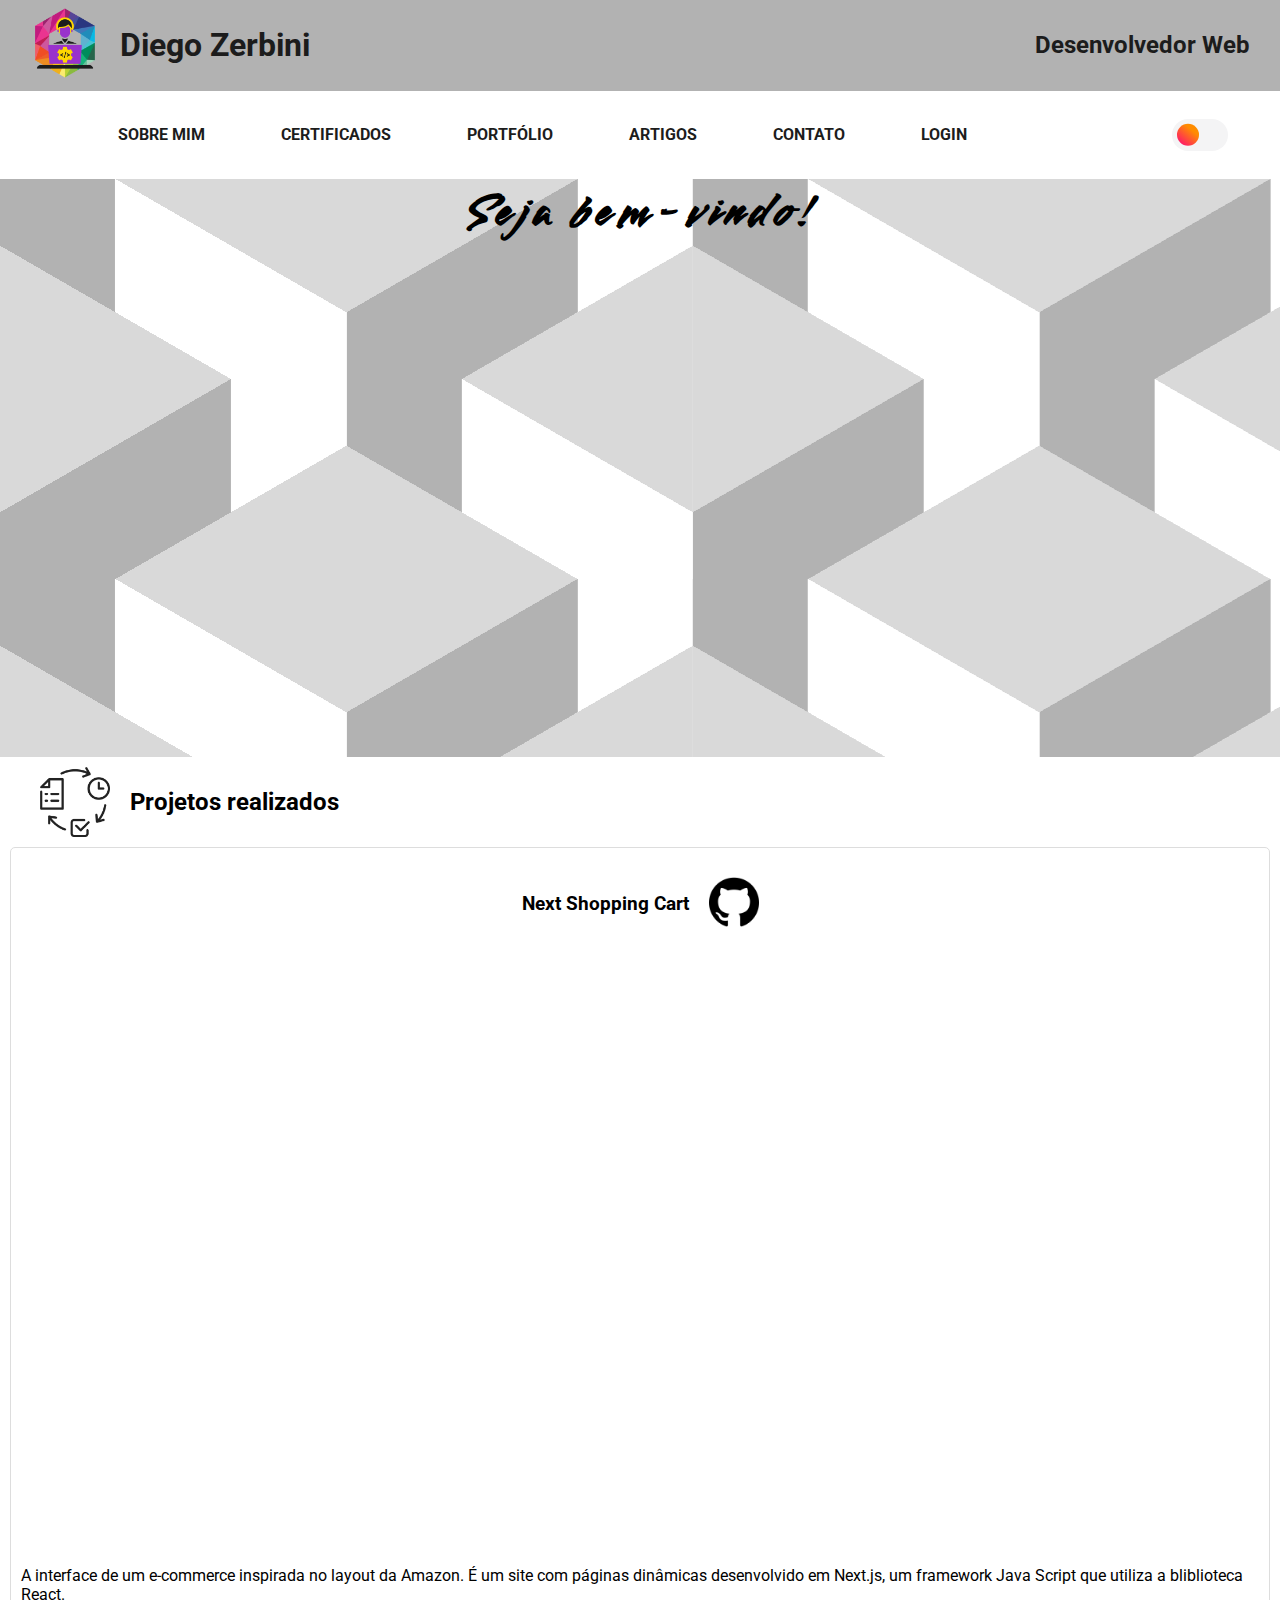
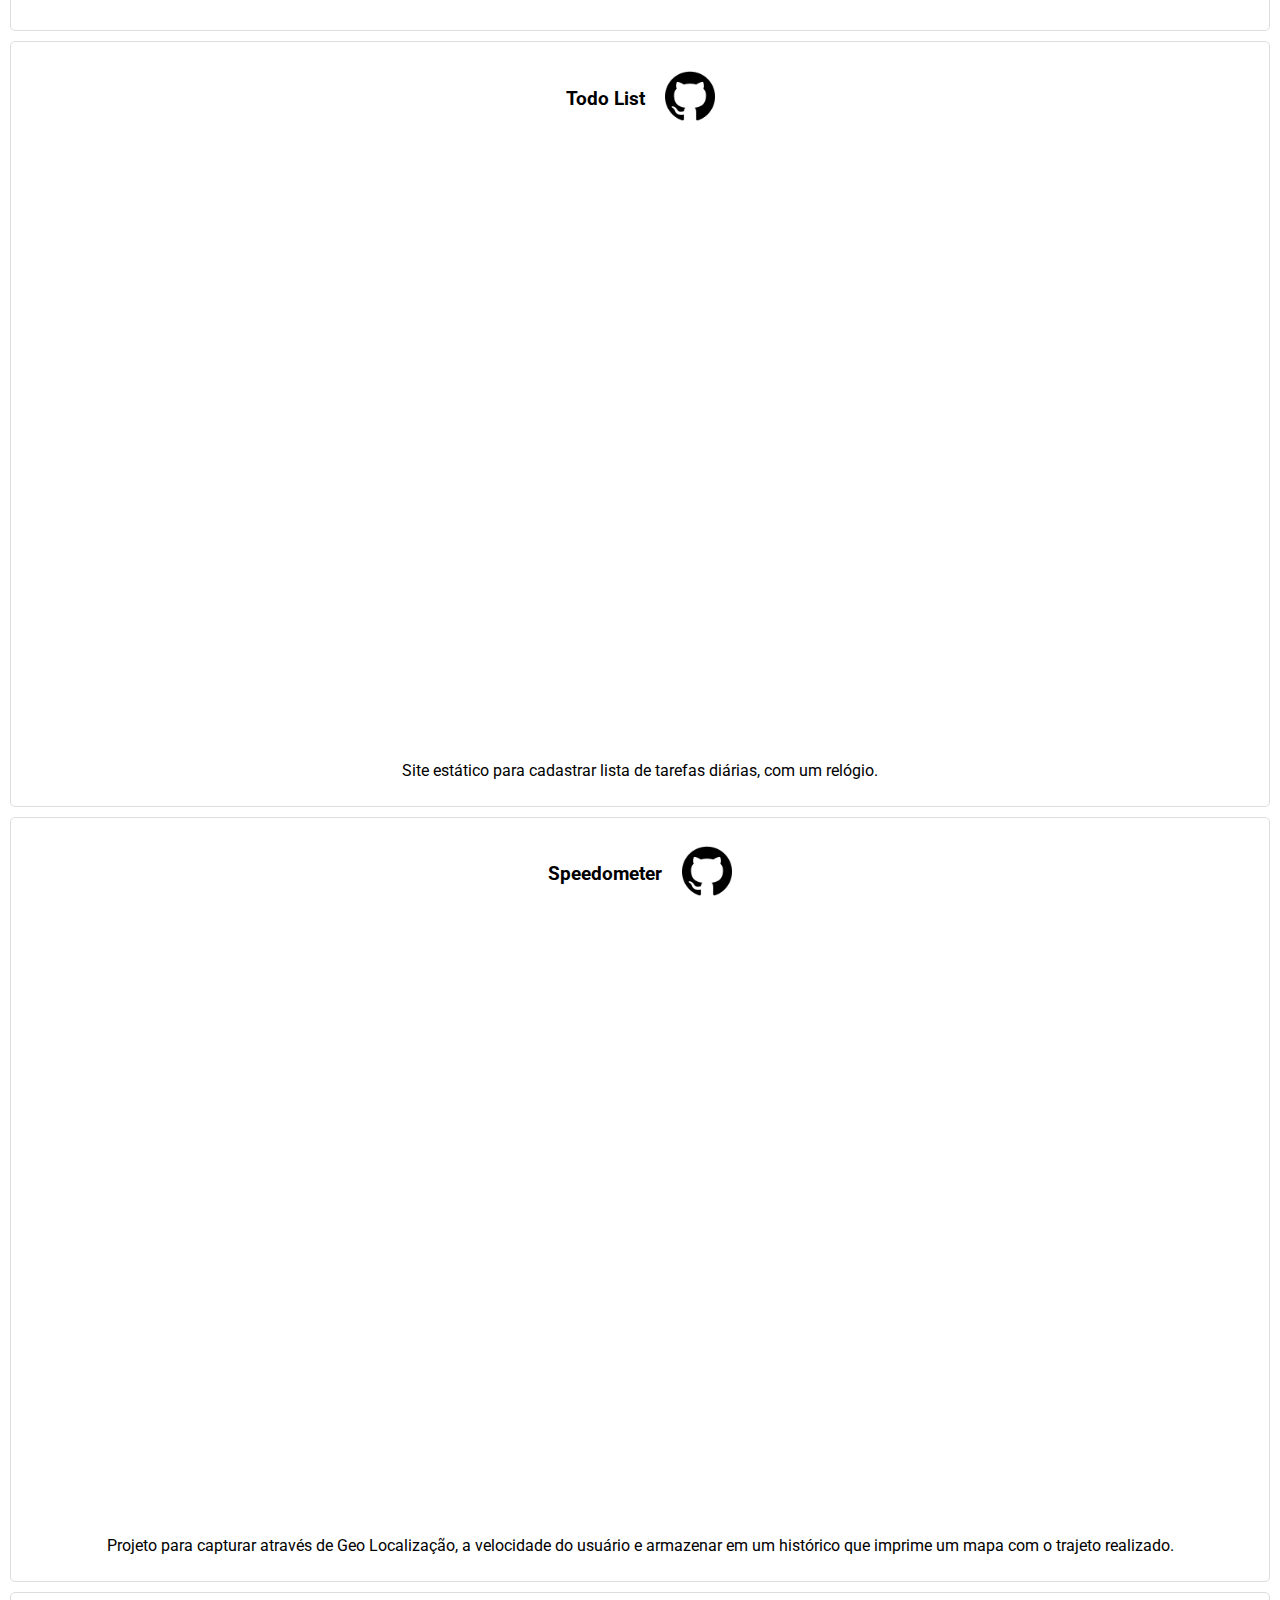
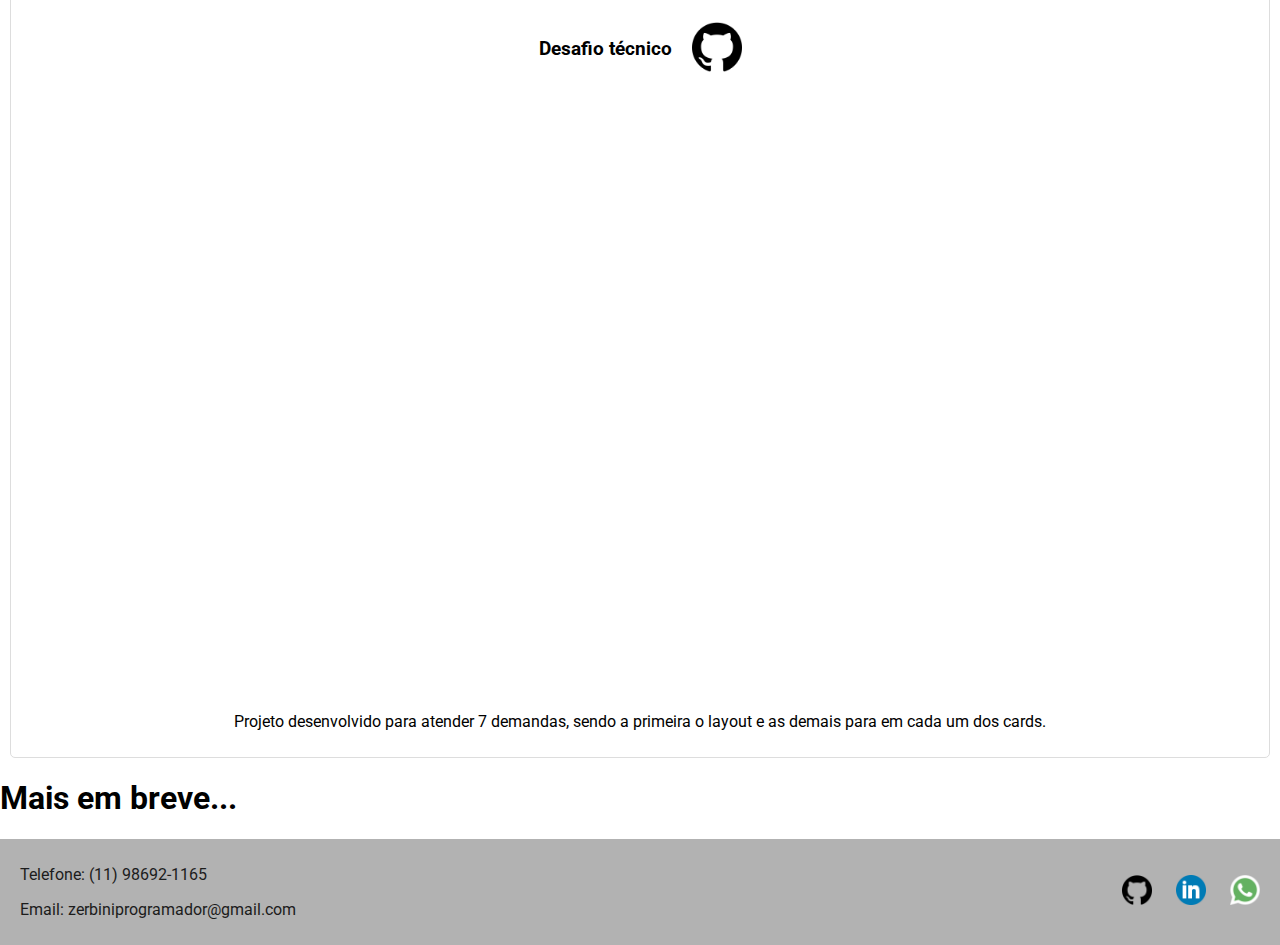
==== index.html @ 76b56f49 "Change CSS patch" ====
<!DOCTYPE html>
<html lang="pt-br">
  <head>
    <meta charset="UTF-8" />
    <meta name="viewport" content="width=device-width, initial-scale=1.0" />
    <link rel="stylesheet" href="./static/template.css" />
    
<link rel="stylesheet" href="./static/index.css" />
 
<title>Página Inicial</title>

  </head>
  <body>
    <div class="user-auth active"></div>
    <header id="header" class="header">
      <div class="logo-header">
        <a href="/"
          ><img
            src="../static/assets/logo_dizer_dev.png"
            alt="logo_diego_zerbini_dev"
            height="70px"
        /></a>
        <h1>Diego Zerbini</h1>
      </div>
      <div class="title-header">
        <h2>Desenvolvedor Web</h2>
      </div>
    </header>
    <nav id="navbar" class="navbar">
      <ul class="links">
        <li class="button-header"><a href="./about.html">Sobre mim</a></li>
        <li class="button-header"><a href="./certificates.html">Certificados</a></li>
        <li class="button-header"><a href="./portfolio.html">Portfólio</a></li>
        <li class="button-header"><a href="./articles.html">Artigos</a></li>
        <li class="button-header"><a href="./contact.html">Contato</a></li>
        <li class="button-header"><a href="./login.html">Login</a></li>
      </ul>
      <label class="switch-theme">
        <input type="checkbox" id="switch" />
        <span class="slider-theme"></span>
      </label>
    </nav>
    <main>


<section class="home-container">
  <h1 class="title-home">Seja bem-vindo!</h1>
  <div class="logo-home">
    <div class="main-img">
      <span class="circle"></span>
      <span class="circle"></span>
      <span class="circle"></span>
      <span class="circle"></span>
      <span class="circle"></span>
      <span class="circle"></span>
      <span class="circle"></span>
      <span class="circle"></span>
    </div>
    <img src="../static/assets/logo_dizer_dev.png" alt="dizerdev"></img>
  </div>
</section>

<section>
  <h2 class="h2-card-home"><img src="../static/assets/project-icon.png" alt="logo-github">Projetos realizados</h2>
  <div class="product-card">
    <h3 class="h3-card-home">Next Shopping Cart<a href="https://github.com/dizerdev/next-shopping-cart" target="_blank"
      rel="noreferrer noopener"><img src="../static/assets/github-icon.png" alt="logo-github"></a></h3>
    <iframe
      class="iframe"
      src="https://next-shopping-cart-one.vercel.app/"
      frameborder="0"
    ></iframe>
    <p>
      A interface de um e-commerce inspirada no layout da Amazon. É um site com
      páginas dinâmicas desenvolvido em Next.js, um framework Java Script que
      utiliza a bliblioteca React.
    </p>
  </div>
  <div class="product-card">
    <h3 class="h3-card-home">Todo List<a href="https://github.com/dizerdev/todo-list" target="_blank"
      rel="noreferrer noopener"><img src="../static/assets/github-icon.png" alt="logo-github"></a></h3>
    <iframe
      class="iframe"
      src="https://dizerdev.github.io/todo-list/"
      frameborder="0"
    ></iframe>
    <p>
      Site estático para cadastrar lista de tarefas diárias, com um relógio.
    </p>
  </div>
  <div class="product-card">
    <h3 class="h3-card-home">Speedometer<a href="https://github.com/dizerdev/speedometer" target="_blank"
      rel="noreferrer noopener"><img src="../static/assets/github-icon.png" alt="logo-github"></a></h3>
    <iframe
      class="iframe"
      src="https://dizerdev.github.io/speedometer/"
      frameborder="0"
    ></iframe>
    <p>
      Projeto para capturar através de Geo Localização, a velocidade do usuário
      e armazenar em um histórico que imprime um mapa com o trajeto realizado.
    </p>
  </div>
  <div class="product-card">
    <h3 class="h3-card-home">Desafio técnico<a href="https://github.com/dizerdev/desafio-ig" target="_blank"
      rel="noreferrer noopener"><img src="../static/assets/github-icon.png" alt="logo-github"></a></h3>
    <iframe
      class="iframe"
      src="https://dizerdev.github.io/desafio-ig/"
      frameborder="0"
    ></iframe>
    <p>
      Projeto desenvolvido para atender 7 demandas, sendo a primeira o layout e
      as demais para em cada um dos cards.
    </p>
  </div>
  <h1>Mais em breve...</h1>
</section>

<script>
  const toggle = document.querySelector('.main-img');
  toggle.addEventListener('click', ()=>{
    toggle.classList.toggle('active')
  })
</script>
</main>

    <footer id="footer" class="footer">
      <div class="contact-info">
        <p>Telefone: (11) 98692-1165</p>
        <p>Email: zerbiniprogramador@gmail.com</p>
      </div>
      <div class="social-links">
        <a
          href="https://github.com/dizerdev"
          target="_blank"
          rel="noreferrer noopener"
          ><img src="../static/assets/github-icon.png" alt="Github"
        /></a>
        <a
          href="https://www.linkedin.com/in/dizerdev/"
          target="_blank"
          rel="noreferrer noopener"
          ><img src="../static/assets/linkedin-icon.png" alt="Linkedin"
        /></a>
        <a
          href="https://wa.me/message/MTG3FKJWBA53L1"
          target="_blank"
          rel="noreferrer noopener"
          ><img src="../static/assets/whatsapp-icon.png" alt="Instagram"
        /></a>
        <!-- Adicione mais links para redes sociais conforme necessário -->
      </div>
    </footer>
    <script defer>
      const theme = document.getElementById('switch');
      const header = document.getElementById('header');
      const footer = document.getElementById('footer');
      const navbar = document.getElementById('navbar');

      theme.addEventListener('click', () => {
        header.classList.toggle('dark');
        footer.classList.toggle('dark');
        navbar.classList.toggle('dark');
      });
    </script>
  </body>
</html>
---- static/template.css ----
@import url('https://fonts.googleapis.com/css2?family=Roboto:ital,wght@0,300;0,700;1,300;1,700&display=swap');
@import url('https://fonts.googleapis.com/css2?family=Material+Symbols+Outlined:opsz,wght,FILL,GRAD@20..48,100..700,0..1,-50..200');

body {
  font-family: 'Roboto', sans-serif;
  margin: 0;
  padding: 0;
}

/* header */
.header {
  background-color: #b2b2b2;
  color: #1c1c1c;
  display: flex;
  justify-content: space-between;
  align-items: center;
  padding: 5px 30px;
}

.header.dark {
  background-color: #1c1c1c;
  color: #b2b2b2;
}

.header .logo-header {
  display: flex;
  align-items: center;
  margin-right: 30px;
}

.header .title-header h2 {
  display: flex;
}

.header .logo-header a {
  margin-right: 20px;
}

.switch-theme {
  display: block;
  --width-of-switch: 3.5em;
  --height-of-switch: 2em;
  /* size of sliding icon -- sun and moon */
  --size-of-icon: 1.4em;
  /* it is like a inline-padding of switch */
  --slider-offset: 0.3em;
  position: relative;
  width: var(--width-of-switch);
  height: var(--height-of-switch);
}

/* Hide default HTML checkbox */
.switch-theme input {
  opacity: 0;
  width: 0;
  height: 0;
}

/* The slider */
.slider-theme {
  position: absolute;
  cursor: pointer;
  top: 0;
  left: 0;
  right: 0;
  bottom: 0;
  background-color: #f4f4f5;
  transition: 0.4s;
  border-radius: 30px;
}

.slider-theme:before {
  position: absolute;
  content: '';
  height: var(--size-of-icon, 1.4em);
  width: var(--size-of-icon, 1.4em);
  border-radius: 20px;
  left: var(--slider-offset, 0.3em);
  top: 50%;
  transform: translateY(-50%);
  background: linear-gradient(40deg, #ff0080, #ff8c00 70%);
  transition: 0.4s;
}

input:checked + .slider-theme {
  background-color: #303136;
}

input:checked + .slider-theme:before {
  left: calc(100% - (var(--size-of-icon, 1.4em) + var(--slider-offset, 0.3em)));
  background: #303136;
  /* change the value of second inset in box-shadow to change the angle and direction of the moon  */
  box-shadow: inset -3px -2px 5px -2px #8983f7, inset -10px -4px 0 0 #a3dafb;
}

.navbar {
  display: flex;
  align-items: center;
  justify-content: space-around;
}

.navbar.dark {
  background-color: #303136;
  color: #b2b2b2;
}

.navbar .link-contato {
  display: flex;
  text-decoration: none;
  position: relative;
}

.navbar .link-contato a {
  text-decoration: none;
}

.navbar .links {
  display: flex;
  align-items: center;
  text-decoration: none;
  padding-right: 50px;
}
.navbar .links li {
  margin-right: 30px;
  padding-right: 20px;
}
.navbar .links a {
  display: flex;
  color: #1c1c1c;
  text-decoration: none;
}

.button-header {
  align-items: center;
  background-color: transparent;
  color: #fff;
  cursor: pointer;
  display: flex;
  font-size: 1rem;
  font-weight: 700;
  line-height: 1.5;
  text-decoration: none;
  text-transform: uppercase;
  outline: 0;
  border: 0;
  padding: 1rem;
}

.button-header:before {
  background-color: #1c1c1c;
  content: '';
  display: inline-block;
  height: 1px;
  margin-right: 10px;
  transition: all 0.42s cubic-bezier(0.25, 0.8, 0.25, 1);
  width: 0;
}

.button-header:hover:before {
  background-color: #1c1c1c;
  width: 3rem;
}

/* footer */
.footer {
  background-color: #b2b2b2;
  color: #1c1c1c;
  display: flex;
  justify-content: space-between;
  align-items: center;
  padding: 10px 20px;
  position: relative;
  bottom: 0;
  min-width: 100vh;
}

.footer.dark {
  background-color: #1c1c1c;
  color: #b2b2b2;
}

.footer .contact-info {
  text-align: left;
}
.footer .social-links {
  text-align: right;
}

.footer .social-links img {
  width: 30px;
  margin-left: 20px;
  transition: 0.5s ease-out;
}

.footer .social-links img:hover {
  width: 40px;
  margin-left: 20px;
  filter: contrast(5) hue-rotate(-15deg) saturate(1.5);
}
---- static/index.css ----
@import url('https://fonts.googleapis.com/css2?family=Smooch&display=swap');

.title-home {
  font-size: 3rem;
  font-family: 'Smooch', cursive;
  margin: 0 30px 10px 30px;
  letter-spacing: 5px;
}

.home-container {
  position: relative;
  min-height: 60vh;
  padding: 0 0 20px 0;
  display: flex;
  flex-direction: column;
  justify-content: center;
  align-items: center;
  z-index: 1;
  width: 100%;
  height: 100%;
  --s: 400px;
  --c1: #b2b2b2;
  --c2: #ffffff;
  --c3: #d9d9d9;

  --_g: var(--c3) 0 120deg, #0000 0;
  background: conic-gradient(from -60deg at 50% calc(100% / 3), var(--_g)),
    conic-gradient(from 120deg at 50% calc(200% / 3), var(--_g)),
    conic-gradient(
      from 60deg at calc(200% / 3),
      var(--c3) 60deg,
      var(--c2) 0 120deg,
      #0000 0
    ),
    conic-gradient(from 180deg at calc(100% / 3), var(--c1) 60deg, var(--_g)),
    linear-gradient(
      90deg,
      var(--c1) calc(100% / 6),
      var(--c2) 0 50%,
      var(--c1) 0 calc(500% / 6),
      var(--c2) 0
    );
  background-size: calc(1.732 * var(--s)) var(--s);
}

.home-container .logo-home {
  position: inherit;
  height: 480px;
  width: 480px;
  display: flex;
  justify-content: center;
  align-items: center;
  border-radius: 50%;
  user-select: none;
}

.home-container .logo-home .main-img {
  position: absolute;
  height: 300px;
  width: 300px;
  border-radius: 50%;
  display: flex;
  justify-content: center;
  align-items: center;
  z-index: 5;
  cursor: pointer;
}

.home-container .logo-home .main-img.active {
  animation: spin 8s linear 1s infinite;
  cursor: help;
}

@keyframes spin {
  to {
    transform: rotate(360deg);
  }
}

.home-container .logo-home .circle {
  position: absolute;
  height: 100px;
  width: 100px;
  border-radius: 50%;
  background-color: #1c1c1c;
  display: flex;
  justify-content: center;
  align-items: center;
  transition: 0.2s ease;
  opacity: 0;
}

.home-container .logo-home .main-img.active .circle {
  opacity: 1;
  transition: 1s ease;
}

.home-container .logo-home .main-img.active .circle:nth-child(1) {
  background: url(./assets/javascript-logo.png);
  background-size: cover;
  background-position: center;
  position: absolute;
  transform: translateY(-210%);
}

.home-container .logo-home .main-img.active .circle:nth-child(2) {
  background: url(./assets/reactjs-logo.jpg);
  background-size: cover;
  background-position: center;
  position: absolute;
  transform: translate(150%, -150%);
}

.home-container .logo-home .main-img.active .circle:nth-child(3) {
  background: url(./assets/nextjs-logo.jpg);
  background-size: cover;
  background-position: center;
  position: absolute;
  transform: translate(210%);
}

.home-container .logo-home .main-img.active .circle:nth-child(4) {
  background: url(./assets/php-logo.jpg);
  background-size: cover;
  background-position: center;
  position: absolute;
  transform: translate(150%, 150%);
}

.home-container .logo-home .main-img.active .circle:nth-child(5) {
  background: url(./assets/csharp-logo.jpg);
  background-size: cover;
  background-position: center;
  position: absolute;
  transform: translateY(210%);
}

.home-container .logo-home .main-img.active .circle:nth-child(6) {
  background: url(./assets/pg-logo.jpg);
  background-size: cover;
  background-position: center;
  position: absolute;
  transform: translate(-150%, 150%);
}

.home-container .logo-home .main-img.active .circle:nth-child(7) {
  background: url(./assets/flask-logo.jpg);
  background-size: cover;
  background-position: center;
  position: absolute;
  transform: translateX(-210%);
}

.home-container .logo-home .main-img.active .circle:nth-child(8) {
  background: url(./assets/python-logo.jpg);
  background-size: cover;
  background-position: center;
  position: absolute;
  transform: translate(-150%, -150%);
}

.home-container img {
  position: absolute;
  height: 300px;
  width: 300px;
  border-radius: 50%;
  border: 4px solid #1c1c1c;
  transform: translate(-200px);
  opacity: 0;
  animation: fade-in 1s ease 1 0.5s forwards;
}

@keyframes fade-in {
  to {
    transform: translate(0);
    opacity: 1;
  }
}

.product-card {
  border: 1px solid #ddd;
  border-radius: 5px;
  padding: 10px;
  margin: 10px;
  display: flex;
  flex-direction: column;
  align-items: center;
}

.h2-card-home {
  display: flex;
  align-items: center;
  margin: 10px 0 10px 40px;
}

.h2-card-home img {
  margin-right: 20px;
  width: 70px;
}

.h3-card-home {
  display: flex;
  align-items: center;
}

.h3-card-home img {
  width: 50px;
  margin-left: 20px;
  transition: 0.3s ease-out;
}

.h3-card-home img:hover {
  filter: contrast(10%);
  cursor: pointer;
}

.product-card .iframe {
  width: 100%;
  height: 600px;
}

.product-card img {
  max-width: 100px;
  max-height: 100px;
}
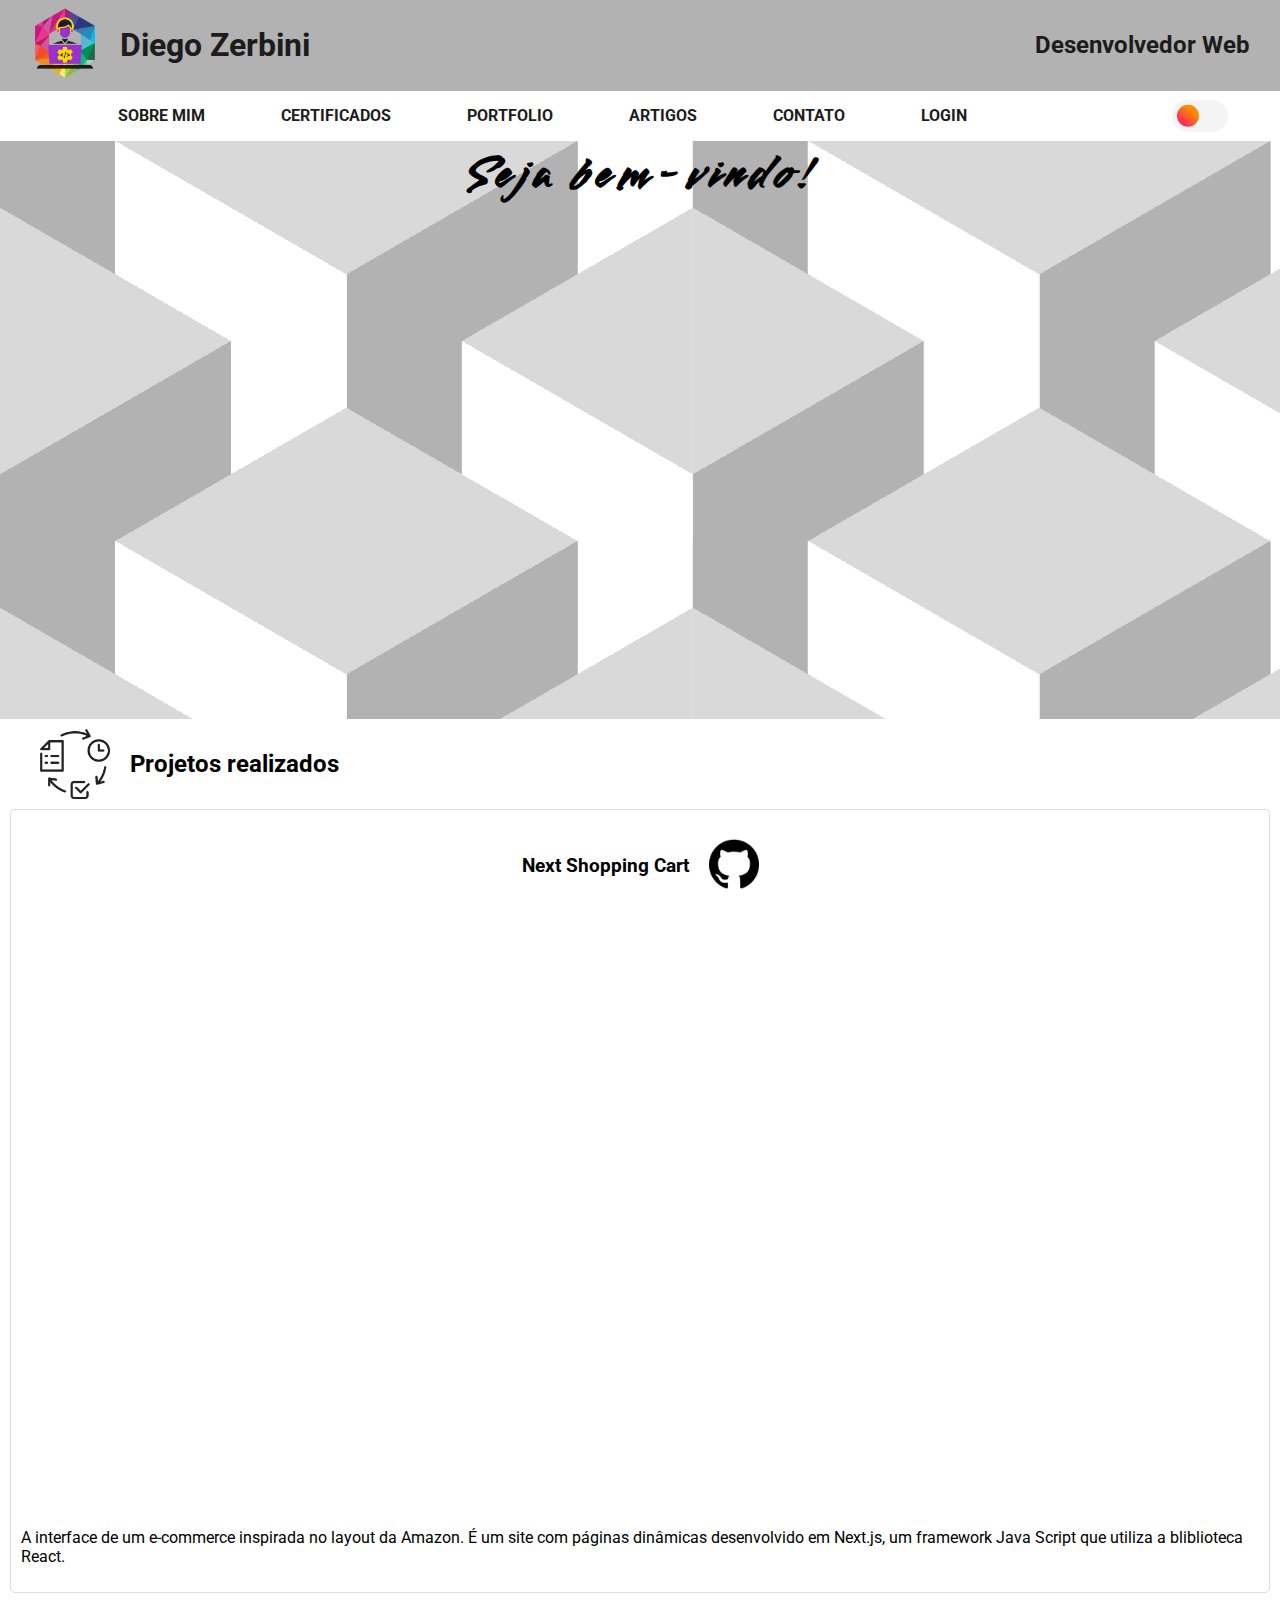
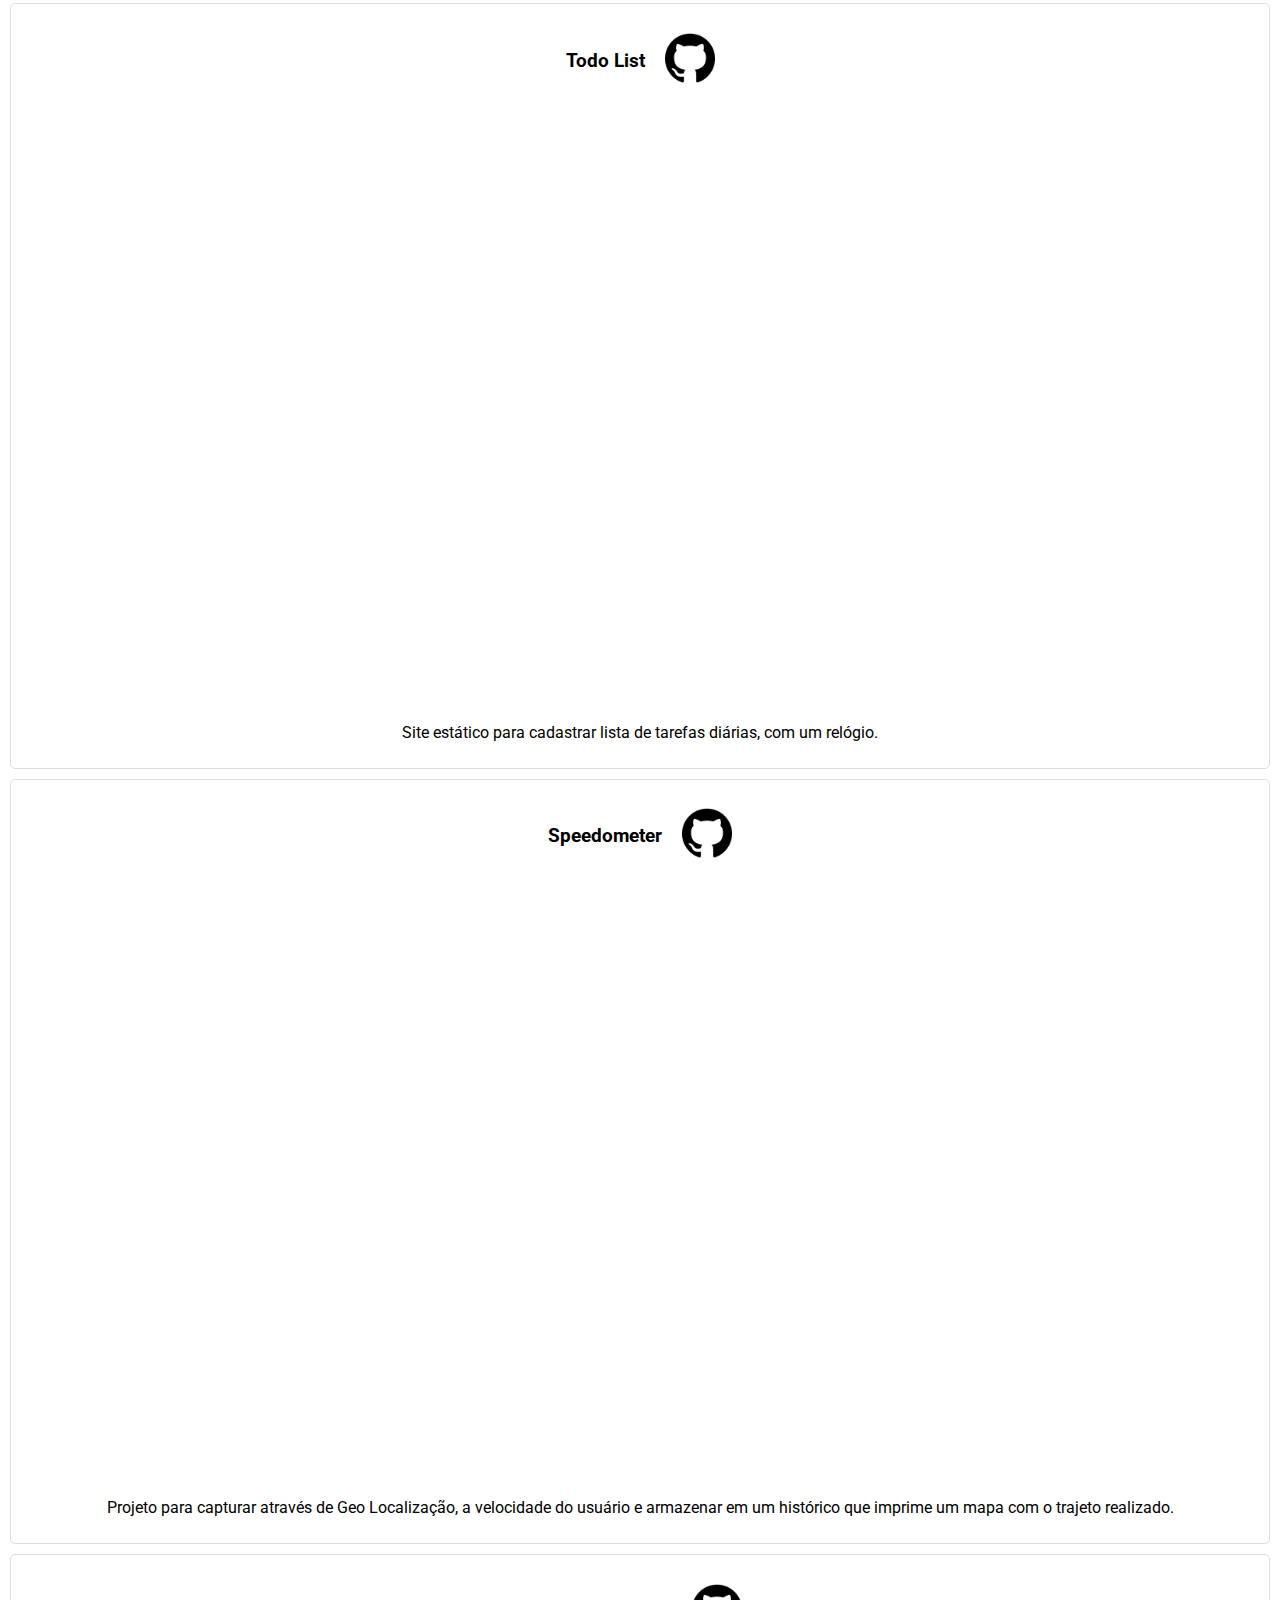
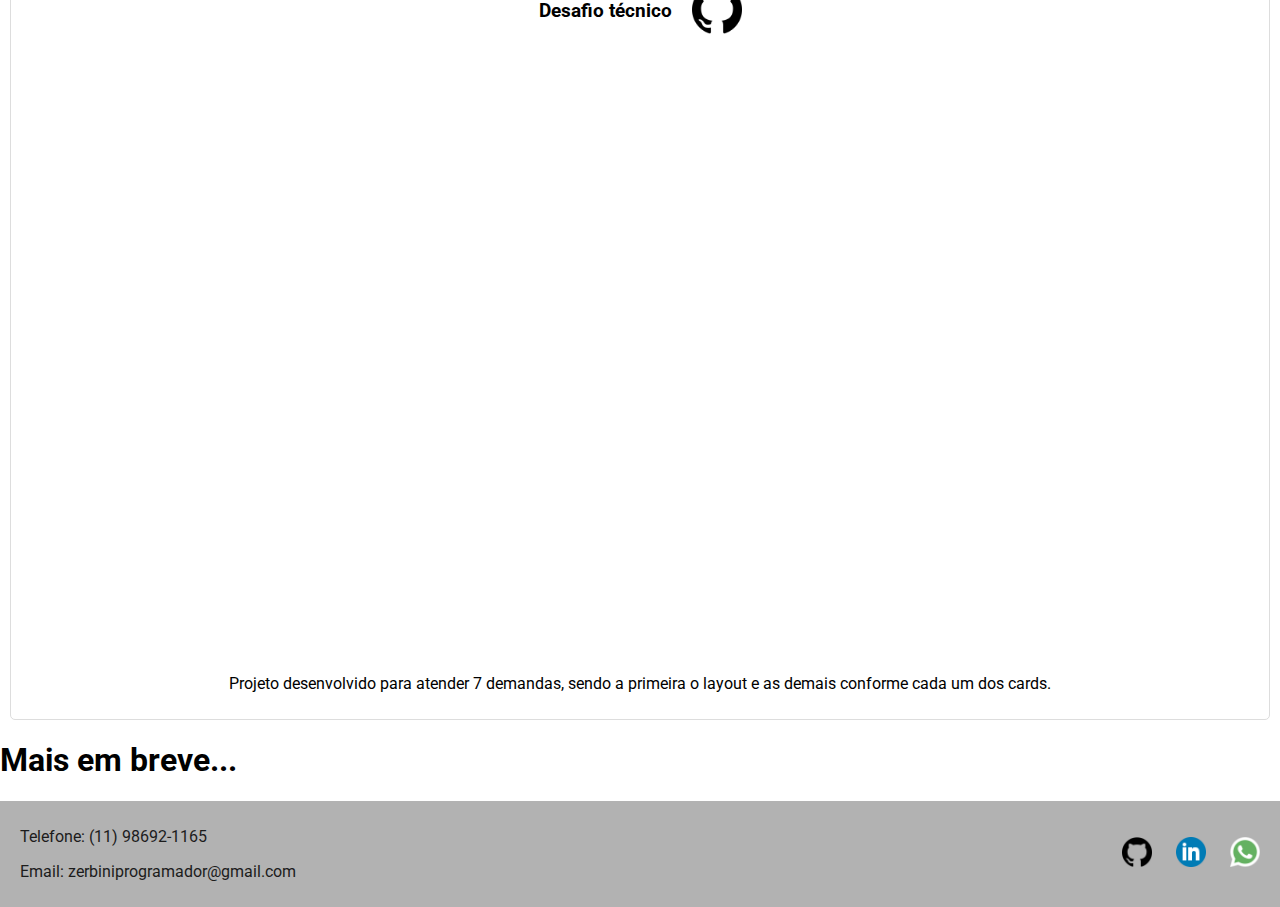
==== commit fc8a0230: "Add new style in navbar" ====
--- a/index.html
+++ b/index.html
@@ -1,168 +1,170 @@
 <!DOCTYPE html>
 <html lang="pt-br">
-  <head>
-    <meta charset="UTF-8" />
-    <meta name="viewport" content="width=device-width, initial-scale=1.0" />
-    <link rel="stylesheet" href="./static/template.css" />
-    
-<link rel="stylesheet" href="./static/index.css" />
- 
-<title>Página Inicial</title>
+<head>
+  <meta charset="UTF-8" />
+  <meta name="viewport" content="width=device-width, initial-scale=1.0" />
+  <link rel="stylesheet" href="./static/template.css" />
+  <link rel="stylesheet" href="./static/index.css" />
+  <title>Página Inicial</title>
+</head>
+<body>
+  <div class="user-auth active"></div>
+  <header id="header" class="header">
+    <div class="logo-header">
+      <a href="./index.html"
+        ><img
+          src="./static/assets/logo_dizer_dev.png"
+          alt="logo_diego_zerbini_dev"
+          height="70px"
+      /></a>
+      <h1>Diego Zerbini</h1>
+    </div>
+    <div class="title-header">
+      <h2>Desenvolvedor Web</h2>
+    </div>
+  </header>
 
-  </head>
-  <body>
-    <div class="user-auth active"></div>
-    <header id="header" class="header">
-      <div class="logo-header">
-        <a href="/"
-          ><img
-            src="../static/assets/logo_dizer_dev.png"
-            alt="logo_diego_zerbini_dev"
-            height="70px"
-        /></a>
-        <h1>Diego Zerbini</h1>
+  <nav id="navbar" class="navbar">
+    <ul class="links">
+      <li class="button-header"><a href="./about.html">Sobre mim</a></li>
+      <li class="button-header"><a href="./certificates.html">Certificados</a></li>
+      <li class="button-header"><a href="./portfolio.html">Portfolio</a></li>
+      <li class="button-header"><a href="./articles.html">Artigos</a></li>
+      <li class="button-header"><a href="./contact.html">Contato</a></li>
+      <li class="button-header"><a href="./login.html">Login</a></li>
+    </ul>
+    <label class="switch-theme">
+      <input type="checkbox" id="switch" />
+      <span class="slider-theme"></span>
+    </label>
+  </nav>
+
+  <main>
+
+    <section class="home-container">
+      <h1 class="title-home">Seja bem-vindo!</h1>
+      <div class="logo-home">
+        <div class="main-img">
+          <span class="circle"></span>
+          <span class="circle"></span>
+          <span class="circle"></span>
+          <span class="circle"></span>
+          <span class="circle"></span>
+          <span class="circle"></span>
+          <span class="circle"></span>
+          <span class="circle"></span>
+        </div>
+        <img src="./static/assets/logo_dizer_dev.png" alt="dizerdev"></img>
       </div>
-      <div class="title-header">
-        <h2>Desenvolvedor Web</h2>
+    </section>
+
+    <section>
+      <h2 class="h2-card-home"><img src="./static/assets/project-icon.png" alt="logo-github">Projetos realizados</h2>
+
+      <div class="product-card">
+        <h3 class="h3-card-home">Next Shopping Cart<a href="https://github.com/dizerdev/next-shopping-cart" target="_blank"
+          rel="noreferrer noopener"><img src="./static/assets/github-icon.png" alt="logo-github"></a></h3>
+        <iframe
+          class="iframe"
+          src="https://next-shopping-cart-one.vercel.app/"
+          frameborder="0"
+        ></iframe>
+        <p>
+          A interface de um e-commerce inspirada no layout da Amazon. É um site com
+          páginas dinâmicas desenvolvido em Next.js, um framework Java Script que
+          utiliza a bliblioteca React.
+        </p>
       </div>
-    </header>
-    <nav id="navbar" class="navbar">
-      <ul class="links">
-        <li class="button-header"><a href="./about.html">Sobre mim</a></li>
-        <li class="button-header"><a href="./certificates.html">Certificados</a></li>
-        <li class="button-header"><a href="./portfolio.html">Portfólio</a></li>
-        <li class="button-header"><a href="./articles.html">Artigos</a></li>
-        <li class="button-header"><a href="./contact.html">Contato</a></li>
-        <li class="button-header"><a href="./login.html">Login</a></li>
-      </ul>
-      <label class="switch-theme">
-        <input type="checkbox" id="switch" />
-        <span class="slider-theme"></span>
-      </label>
-    </nav>
-    <main>
 
+      <div class="product-card">
+        <h3 class="h3-card-home">Todo List<a href="https://github.com/dizerdev/todo-list" target="_blank"
+          rel="noreferrer noopener"><img src="./static/assets/github-icon.png" alt="logo-github"></a></h3>
+        <iframe
+          class="iframe"
+          src="https://dizerdev.github.io/todo-list/"
+          frameborder="0"
+        ></iframe>
+        <p>
+          Site estático para cadastrar lista de tarefas diárias, com um relógio.
+        </p>
+      </div>
 
-<section class="home-container">
-  <h1 class="title-home">Seja bem-vindo!</h1>
-  <div class="logo-home">
-    <div class="main-img">
-      <span class="circle"></span>
-      <span class="circle"></span>
-      <span class="circle"></span>
-      <span class="circle"></span>
-      <span class="circle"></span>
-      <span class="circle"></span>
-      <span class="circle"></span>
-      <span class="circle"></span>
+      <div class="product-card">
+        <h3 class="h3-card-home">Speedometer<a href="https://github.com/dizerdev/speedometer" target="_blank"
+          rel="noreferrer noopener"><img src="./static/assets/github-icon.png" alt="logo-github"></a></h3>
+        <iframe
+          class="iframe"
+          src="https://dizerdev.github.io/speedometer/"
+          frameborder="0"
+        ></iframe>
+        <p>
+          Projeto para capturar através de Geo Localização, a velocidade do usuário
+          e armazenar em um histórico que imprime um mapa com o trajeto realizado.
+        </p>
+      </div>
+
+      <div class="product-card">
+        <h3 class="h3-card-home">Desafio técnico<a href="https://github.com/dizerdev/desafio-ig" target="_blank"
+          rel="noreferrer noopener"><img src="./static/assets/github-icon.png" alt="logo-github"></a></h3>
+        <iframe
+          class="iframe"
+          src="https://dizerdev.github.io/desafio-ig/"
+          frameborder="0"
+        ></iframe>
+        <p>
+          Projeto desenvolvido para atender 7 demandas, sendo a primeira o layout e
+          as demais conforme cada um dos cards.
+        </p>
+      </div>
+
+      <h1>Mais em breve...</h1>
+    </section>
+
+    <script>
+      const toggle = document.querySelector('.main-img');
+      toggle.addEventListener('click', ()=>{
+        toggle.classList.toggle('active')
+      })
+    </script>
+  </main>
+<!-------------------------------------------------------------------->
+  <footer id="footer" class="footer">
+    <div class="contact-info">
+      <p>Telefone: (11) 98692-1165</p>
+      <p>Email: zerbiniprogramador@gmail.com</p>
     </div>
-    <img src="../static/assets/logo_dizer_dev.png" alt="dizerdev"></img>
-  </div>
-</section>
+    <div class="social-links">
+      <a
+        href="https://github.com/dizerdev"
+        target="_blank"
+        rel="noreferrer noopener"
+        ><img src="./static/assets/github-icon.png" alt="Github"
+      /></a>
+      <a
+        href="https://www.linkedin.com/in/dizerdev/"
+        target="_blank"
+        rel="noreferrer noopener"
+        ><img src="./static/assets/linkedin-icon.png" alt="Linkedin"
+      /></a>
+      <a
+        href="https://wa.me/message/MTG3FKJWBA53L1"
+        target="_blank"
+        rel="noreferrer noopener"
+        ><img src="./static/assets/whatsapp-icon.png" alt="Instagram"
+      /></a>
+    </div>
+  </footer>
+  <script defer>
+    const theme = document.getElementById('switch');
+    const header = document.getElementById('header');
+    const footer = document.getElementById('footer');
+    const navbar = document.getElementById('navbar');
 
-<section>
-  <h2 class="h2-card-home"><img src="../static/assets/project-icon.png" alt="logo-github">Projetos realizados</h2>
-  <div class="product-card">
-    <h3 class="h3-card-home">Next Shopping Cart<a href="https://github.com/dizerdev/next-shopping-cart" target="_blank"
-      rel="noreferrer noopener"><img src="../static/assets/github-icon.png" alt="logo-github"></a></h3>
-    <iframe
-      class="iframe"
-      src="https://next-shopping-cart-one.vercel.app/"
-      frameborder="0"
-    ></iframe>
-    <p>
-      A interface de um e-commerce inspirada no layout da Amazon. É um site com
-      páginas dinâmicas desenvolvido em Next.js, um framework Java Script que
-      utiliza a bliblioteca React.
-    </p>
-  </div>
-  <div class="product-card">
-    <h3 class="h3-card-home">Todo List<a href="https://github.com/dizerdev/todo-list" target="_blank"
-      rel="noreferrer noopener"><img src="../static/assets/github-icon.png" alt="logo-github"></a></h3>
-    <iframe
-      class="iframe"
-      src="https://dizerdev.github.io/todo-list/"
-      frameborder="0"
-    ></iframe>
-    <p>
-      Site estático para cadastrar lista de tarefas diárias, com um relógio.
-    </p>
-  </div>
-  <div class="product-card">
-    <h3 class="h3-card-home">Speedometer<a href="https://github.com/dizerdev/speedometer" target="_blank"
-      rel="noreferrer noopener"><img src="../static/assets/github-icon.png" alt="logo-github"></a></h3>
-    <iframe
-      class="iframe"
-      src="https://dizerdev.github.io/speedometer/"
-      frameborder="0"
-    ></iframe>
-    <p>
-      Projeto para capturar através de Geo Localização, a velocidade do usuário
-      e armazenar em um histórico que imprime um mapa com o trajeto realizado.
-    </p>
-  </div>
-  <div class="product-card">
-    <h3 class="h3-card-home">Desafio técnico<a href="https://github.com/dizerdev/desafio-ig" target="_blank"
-      rel="noreferrer noopener"><img src="../static/assets/github-icon.png" alt="logo-github"></a></h3>
-    <iframe
-      class="iframe"
-      src="https://dizerdev.github.io/desafio-ig/"
-      frameborder="0"
-    ></iframe>
-    <p>
-      Projeto desenvolvido para atender 7 demandas, sendo a primeira o layout e
-      as demais para em cada um dos cards.
-    </p>
-  </div>
-  <h1>Mais em breve...</h1>
-</section>
-
-<script>
-  const toggle = document.querySelector('.main-img');
-  toggle.addEventListener('click', ()=>{
-    toggle.classList.toggle('active')
-  })
-</script>
-</main>
-
-    <footer id="footer" class="footer">
-      <div class="contact-info">
-        <p>Telefone: (11) 98692-1165</p>
-        <p>Email: zerbiniprogramador@gmail.com</p>
-      </div>
-      <div class="social-links">
-        <a
-          href="https://github.com/dizerdev"
-          target="_blank"
-          rel="noreferrer noopener"
-          ><img src="../static/assets/github-icon.png" alt="Github"
-        /></a>
-        <a
-          href="https://www.linkedin.com/in/dizerdev/"
-          target="_blank"
-          rel="noreferrer noopener"
-          ><img src="../static/assets/linkedin-icon.png" alt="Linkedin"
-        /></a>
-        <a
-          href="https://wa.me/message/MTG3FKJWBA53L1"
-          target="_blank"
-          rel="noreferrer noopener"
-          ><img src="../static/assets/whatsapp-icon.png" alt="Instagram"
-        /></a>
-        <!-- Adicione mais links para redes sociais conforme necessário -->
-      </div>
-    </footer>
-    <script defer>
-      const theme = document.getElementById('switch');
-      const header = document.getElementById('header');
-      const footer = document.getElementById('footer');
-      const navbar = document.getElementById('navbar');
-
-      theme.addEventListener('click', () => {
-        header.classList.toggle('dark');
-        footer.classList.toggle('dark');
-        navbar.classList.toggle('dark');
-      });
-    </script>
-  </body>
+    theme.addEventListener('click', () => {
+      header.classList.toggle('dark');
+      footer.classList.toggle('dark');
+      navbar.classList.toggle('dark');
+    });
+  </script>
+</body>
 </html>--- a/static/template.css
+++ b/static/template.css
@@ -97,6 +97,7 @@
   display: flex;
   align-items: center;
   justify-content: space-around;
+  height: 50px;
 }
 
 .navbar.dark {
@@ -112,6 +113,12 @@
 
 .navbar .link-contato a {
   text-decoration: none;
+}
+
+.nav-active {
+  border-radius: 10px;
+  background-color: #b2b2b2;
+  padding: 5px;
 }
 
 .navbar .links {
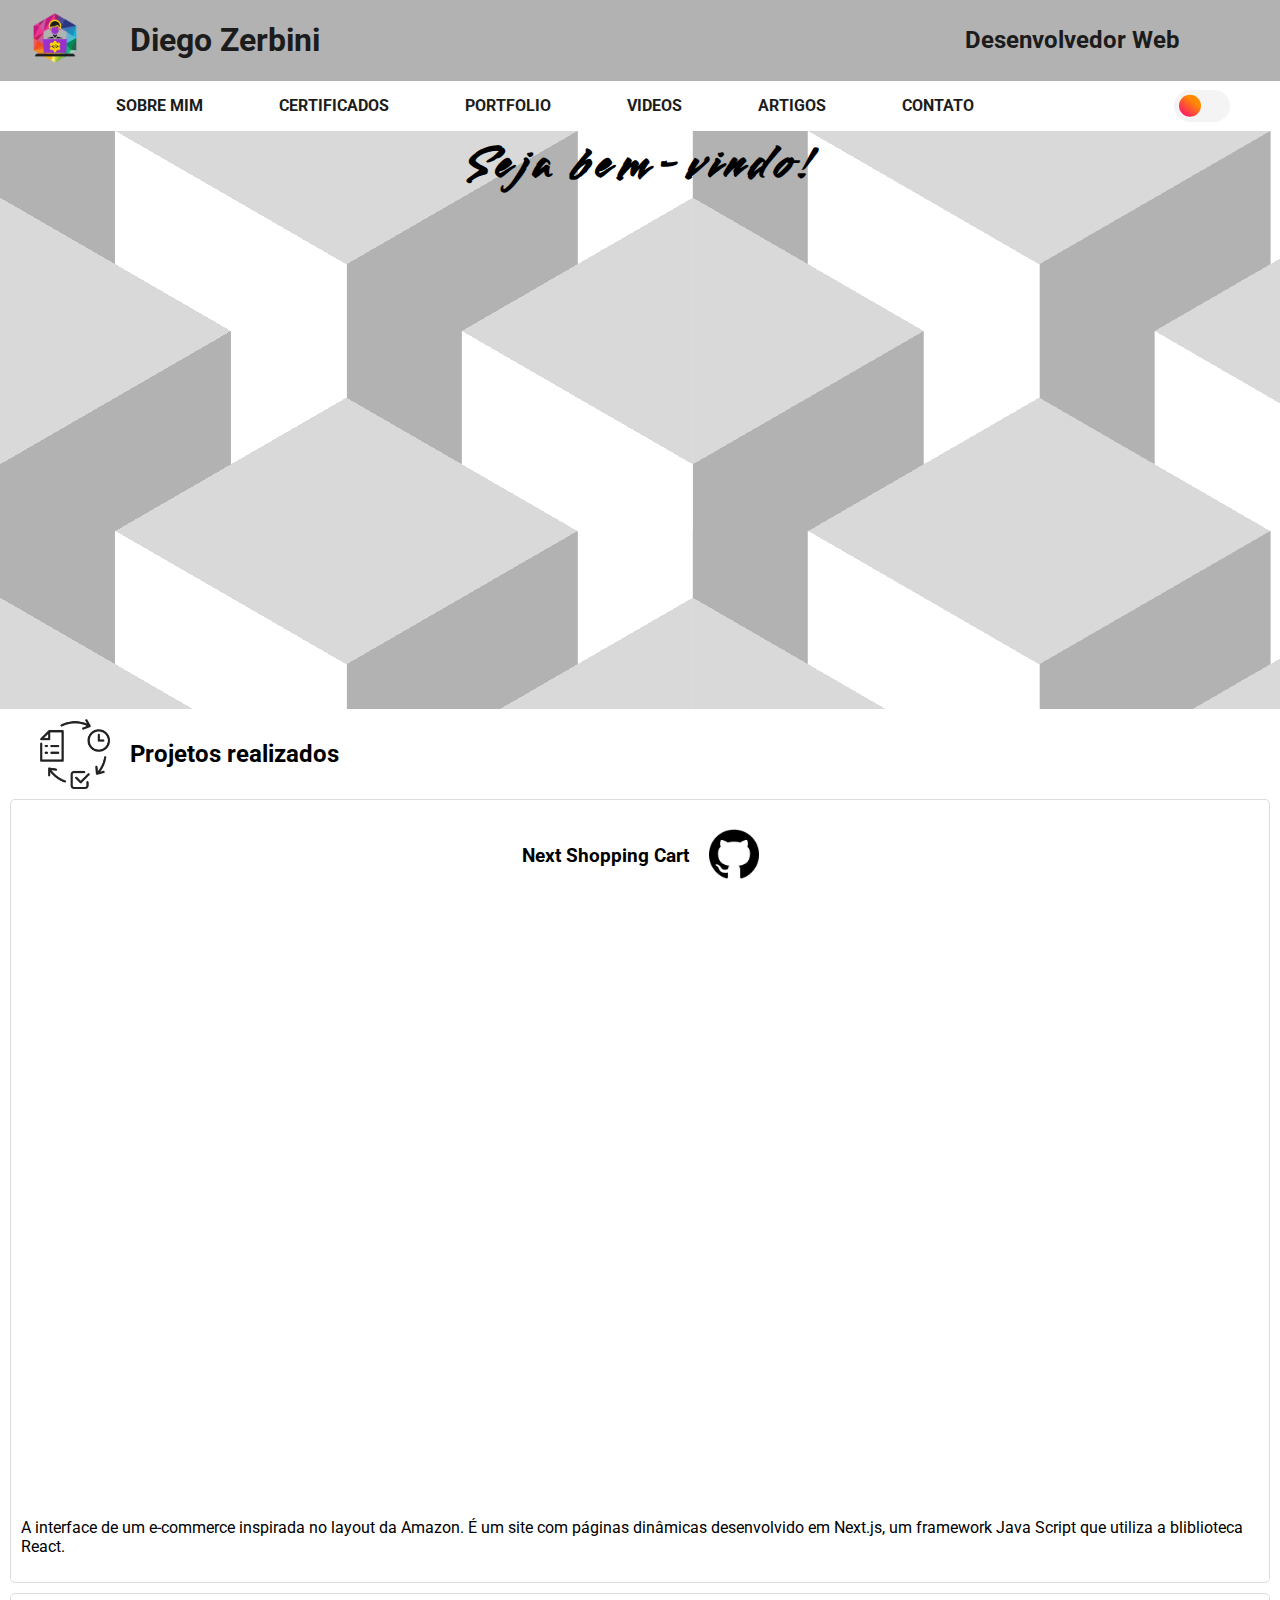
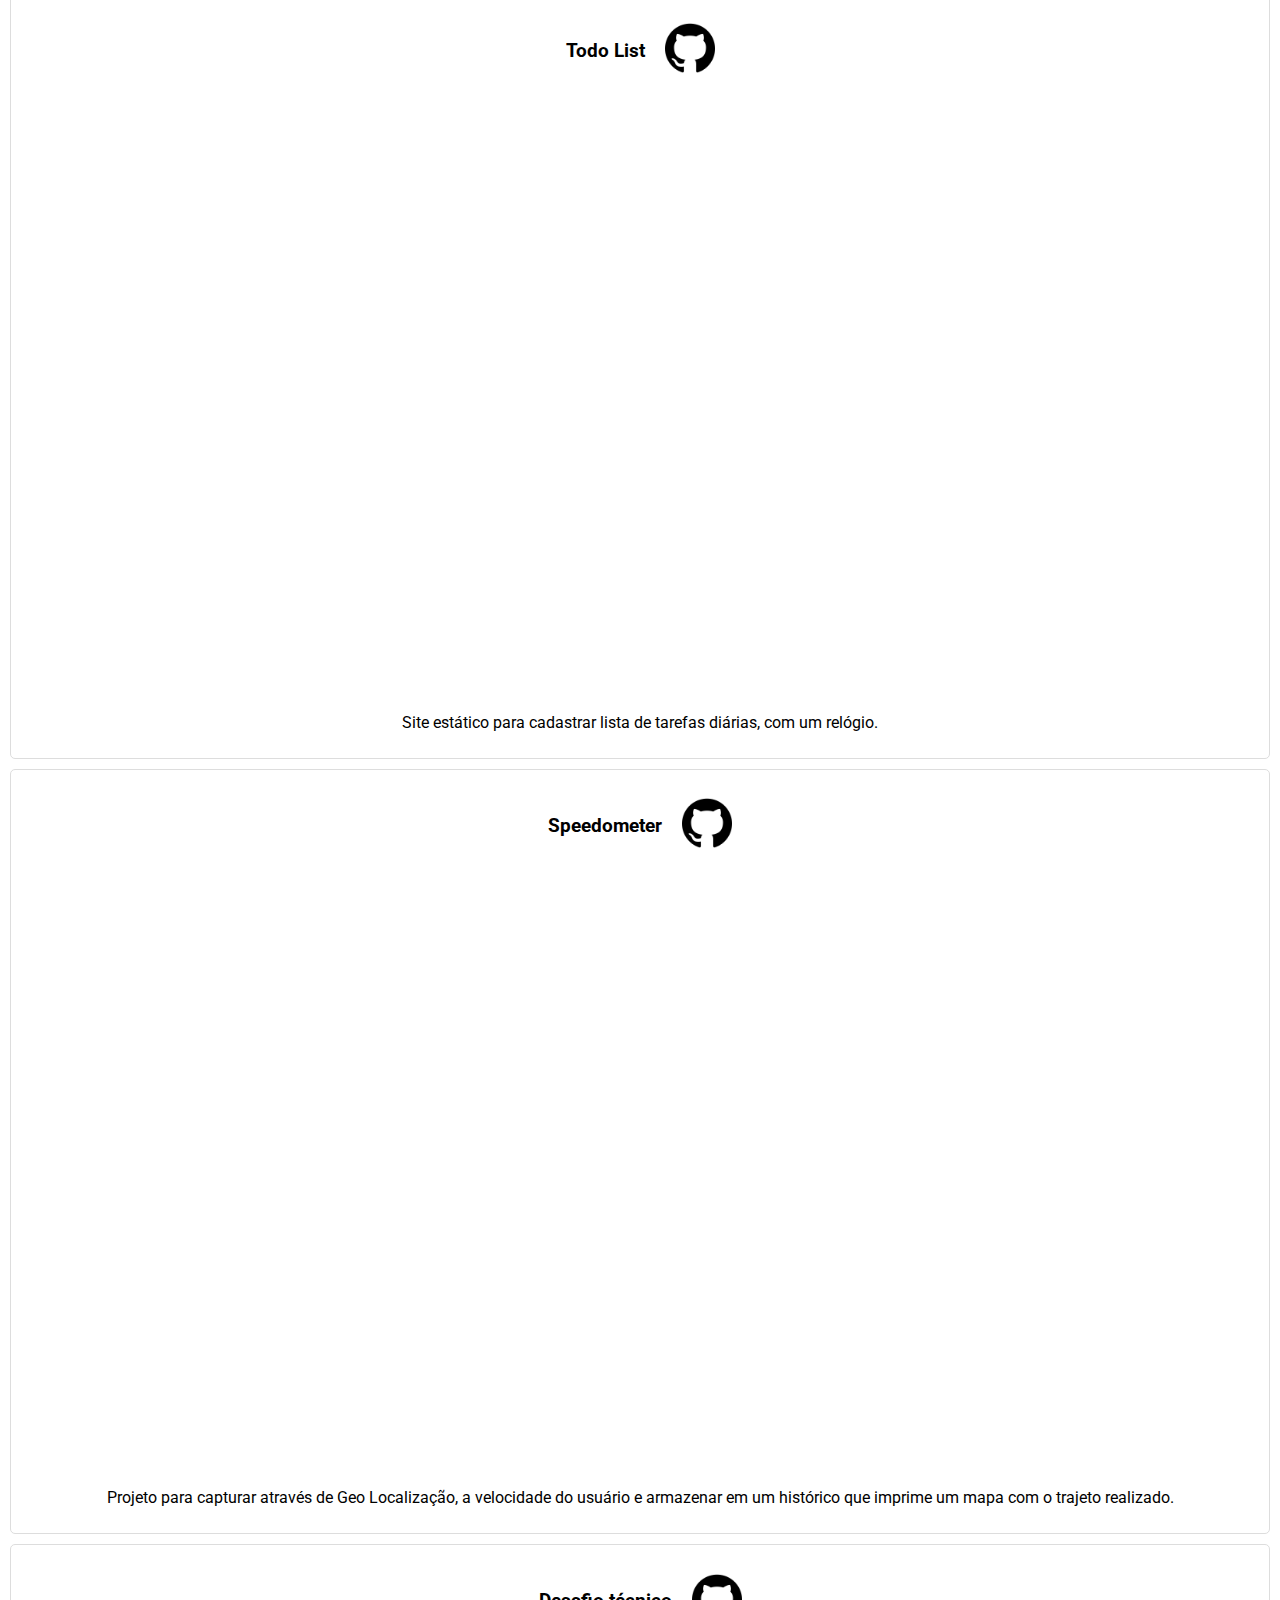
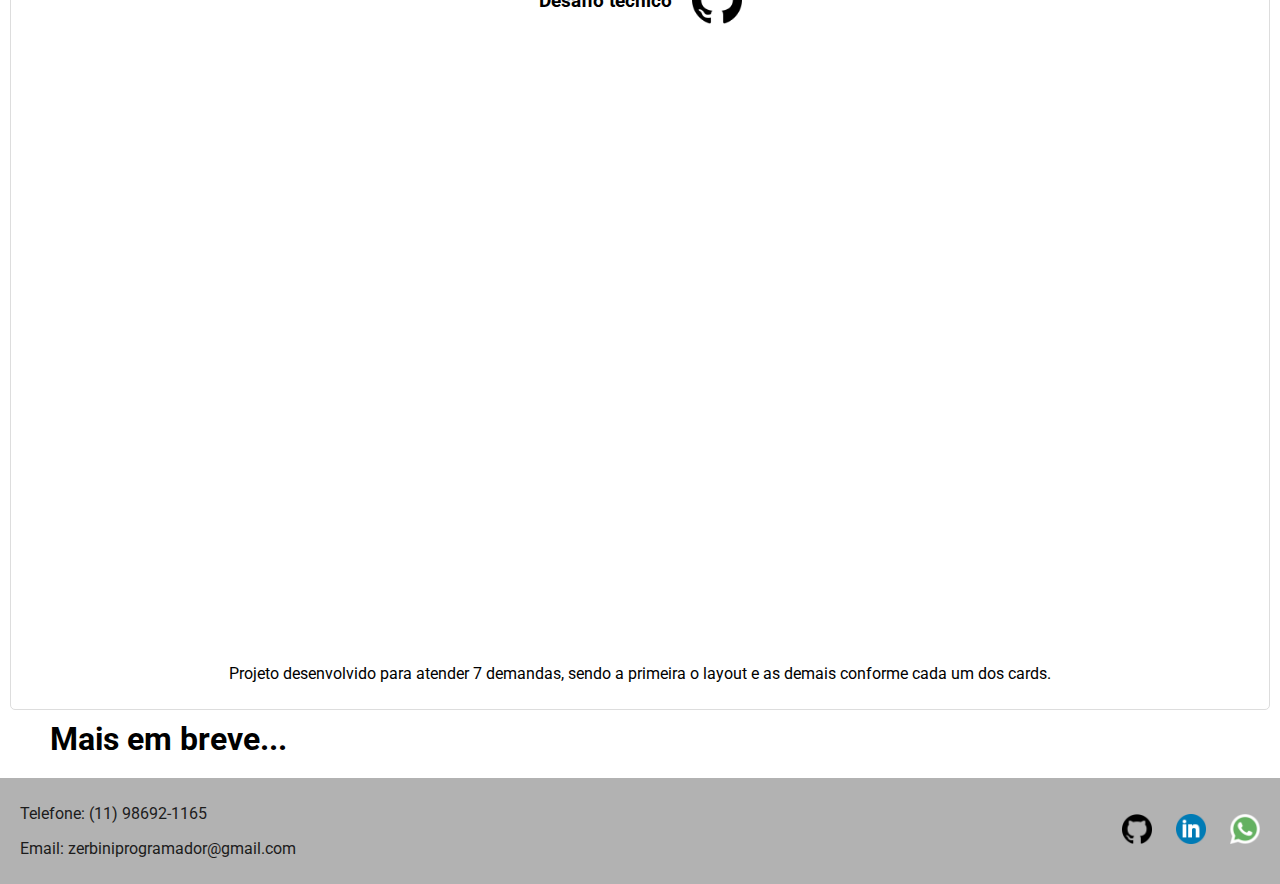
==== commit aa972c21: "Adicionando dark mode a home e about" ====
--- a/index.html
+++ b/index.html
@@ -11,11 +11,11 @@
   <div class="user-auth active"></div>
   <header id="header" class="header">
     <div class="logo-header">
-      <a href="./index.html"
+      <a href="./"
         ><img
           src="./static/assets/logo_dizer_dev.png"
           alt="logo_diego_zerbini_dev"
-          height="70px"
+          height="50px"
       /></a>
       <h1>Diego Zerbini</h1>
     </div>
@@ -29,9 +29,9 @@
       <li class="button-header"><a href="./about.html">Sobre mim</a></li>
       <li class="button-header"><a href="./certificates.html">Certificados</a></li>
       <li class="button-header"><a href="./portfolio.html">Portfolio</a></li>
+      <li class="button-header"><a href="./videos.html">Videos</a></li>
       <li class="button-header"><a href="./articles.html">Artigos</a></li>
       <li class="button-header"><a href="./contact.html">Contato</a></li>
-      <li class="button-header"><a href="./login.html">Login</a></li>
     </ul>
     <label class="switch-theme">
       <input type="checkbox" id="switch" />
@@ -40,9 +40,8 @@
   </nav>
 
   <main>
-
-    <section class="home-container">
-      <h1 class="title-home">Seja bem-vindo!</h1>
+    <section id="home-container" class="home-container">
+      <h1 id="title-home" class="title-home">Seja bem-vindo!</h1>
       <div class="logo-home">
         <div class="main-img">
           <span class="circle"></span>
@@ -58,7 +57,7 @@
       </div>
     </section>
 
-    <section>
+    <section id="main-section" class="main-section">
       <h2 class="h2-card-home"><img src="./static/assets/project-icon.png" alt="logo-github">Projetos realizados</h2>
 
       <div class="product-card">
@@ -117,7 +116,7 @@
         </p>
       </div>
 
-      <h1>Mais em breve...</h1>
+      <h1 class="more-h1">Mais em breve...</h1>
     </section>
 
     <script>
@@ -159,11 +158,17 @@
     const header = document.getElementById('header');
     const footer = document.getElementById('footer');
     const navbar = document.getElementById('navbar');
+    const mainSecton = document.getElementById('main-section');
+    const homeContainer = document.getElementById('home-container');
+    const titleHome = document.getElementById('title-home');
 
     theme.addEventListener('click', () => {
       header.classList.toggle('dark');
       footer.classList.toggle('dark');
       navbar.classList.toggle('dark');
+      mainSecton.classList.toggle('dark');
+      homeContainer.classList.toggle('dark');
+      titleHome.classList.toggle('dark');
     });
   </script>
 </body>
--- a/static/template.css
+++ b/static/template.css
@@ -14,7 +14,7 @@
   display: flex;
   justify-content: space-between;
   align-items: center;
-  padding: 5px 30px;
+  padding: 0px 100px 0px 30px;
 }
 
 .header.dark {
@@ -33,7 +33,7 @@
 }
 
 .header .logo-header a {
-  margin-right: 20px;
+  margin-right: 50px;
 }
 
 .switch-theme {
@@ -56,6 +56,11 @@
   height: 0;
 }
 
+.main-section.dark {
+  background-color: #1c1c1c;
+  color: #f4f4f5;
+}
+
 /* The slider */
 .slider-theme {
   position: absolute;
@@ -137,6 +142,10 @@
   text-decoration: none;
 }
 
+.navbar.dark .links a {
+  color: #fff;
+}
+
 .button-header {
   align-items: center;
   background-color: transparent;
@@ -182,7 +191,7 @@
 }
 
 .footer.dark {
-  background-color: #1c1c1c;
+  background-color: #303136;
   color: #b2b2b2;
 }
 
--- a/static/index.css
+++ b/static/index.css
@@ -5,6 +5,13 @@
   font-family: 'Smooch', cursive;
   margin: 0 30px 10px 30px;
   letter-spacing: 5px;
+}
+
+.title-home.dark {
+  color: #ffffff;
+  background-color: #1c1c1c;
+  padding: 0 30px;
+  border-radius: 20px;
 }
 
 .home-container {
@@ -43,6 +50,12 @@
   background-size: calc(1.732 * var(--s)) var(--s);
 }
 
+.home-container.dark {
+  --c1: #696969;
+  --c2: #d3d3d3;
+  --c3: #bebebe;
+}
+
 .home-container .logo-home {
   position: inherit;
   height: 480px;
@@ -190,7 +203,8 @@
 .h2-card-home {
   display: flex;
   align-items: center;
-  margin: 10px 0 10px 40px;
+  margin: 0 0 10px 40px;
+  padding-top: 10px;
 }
 
 .h2-card-home img {
@@ -223,3 +237,8 @@
   max-width: 100px;
   max-height: 100px;
 }
+
+.more-h1 {
+  margin: 0;
+  padding: 0 20px 20px 50px;
+}
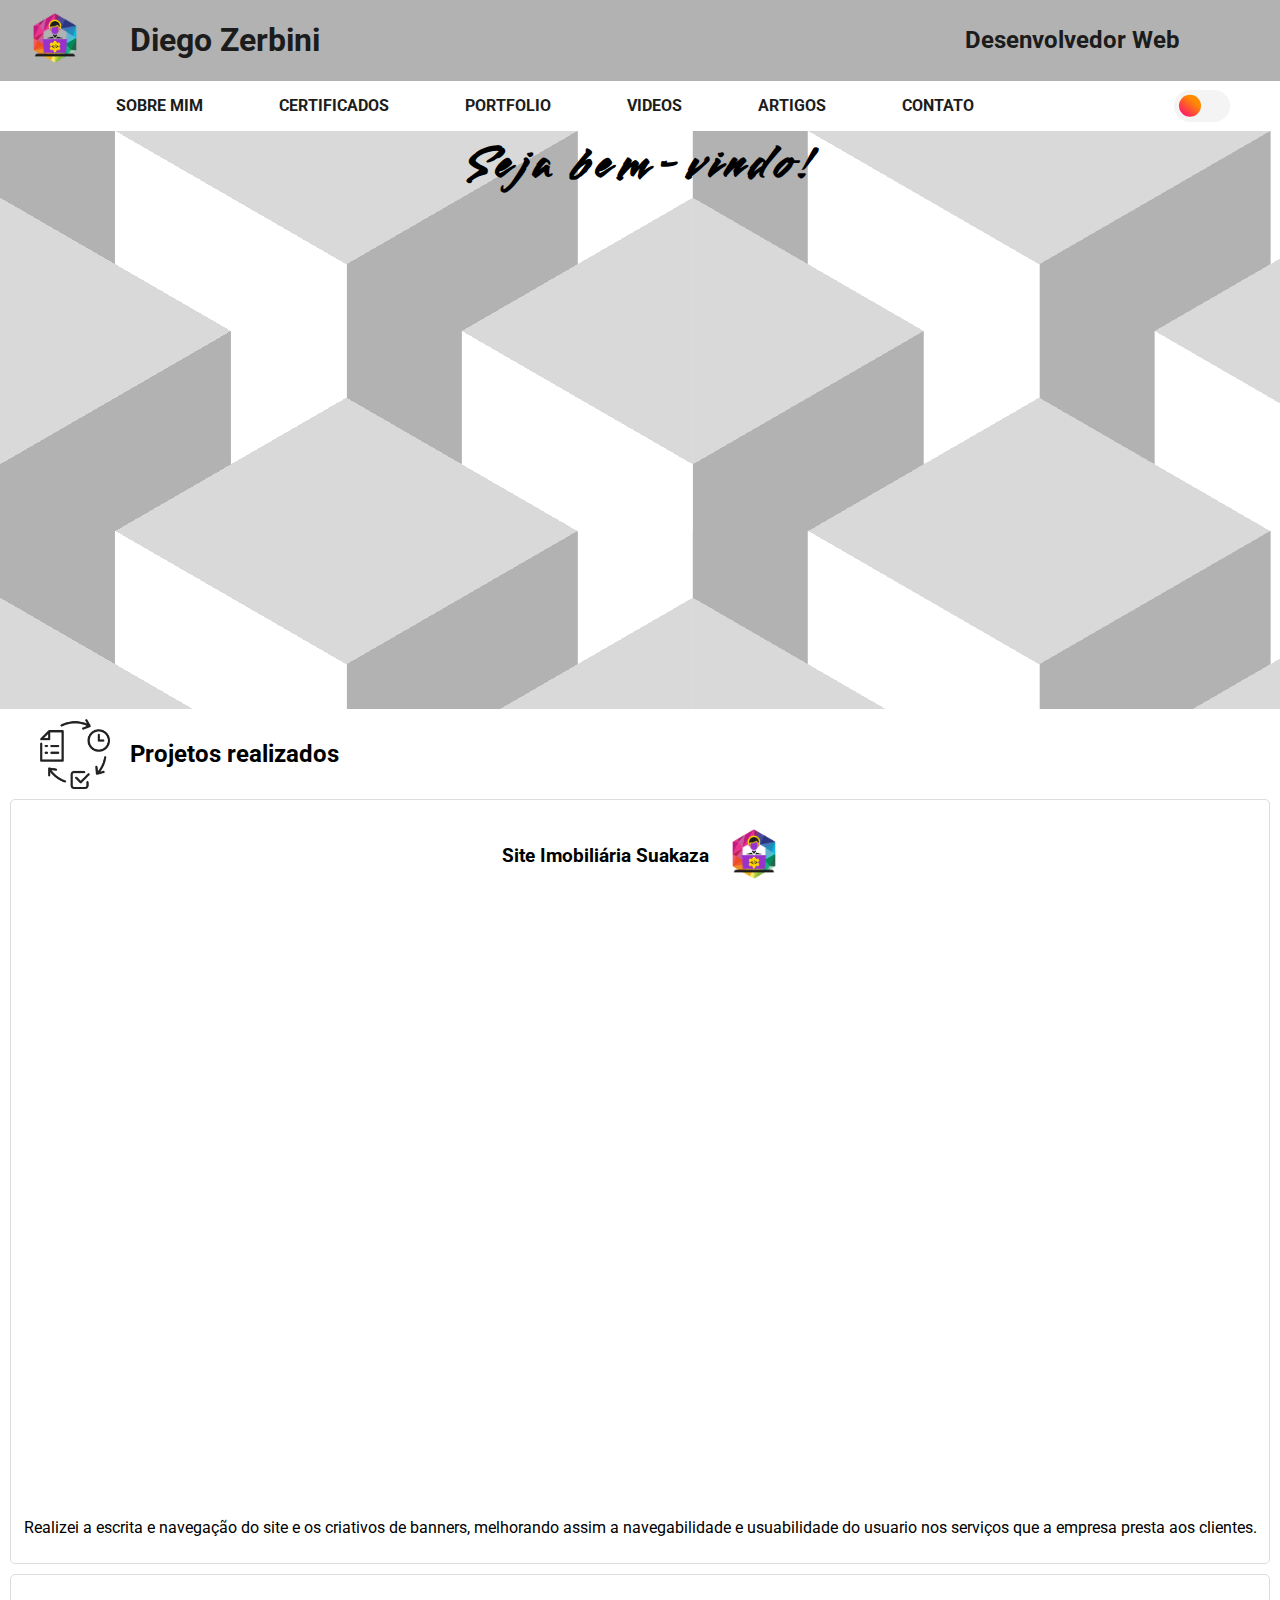
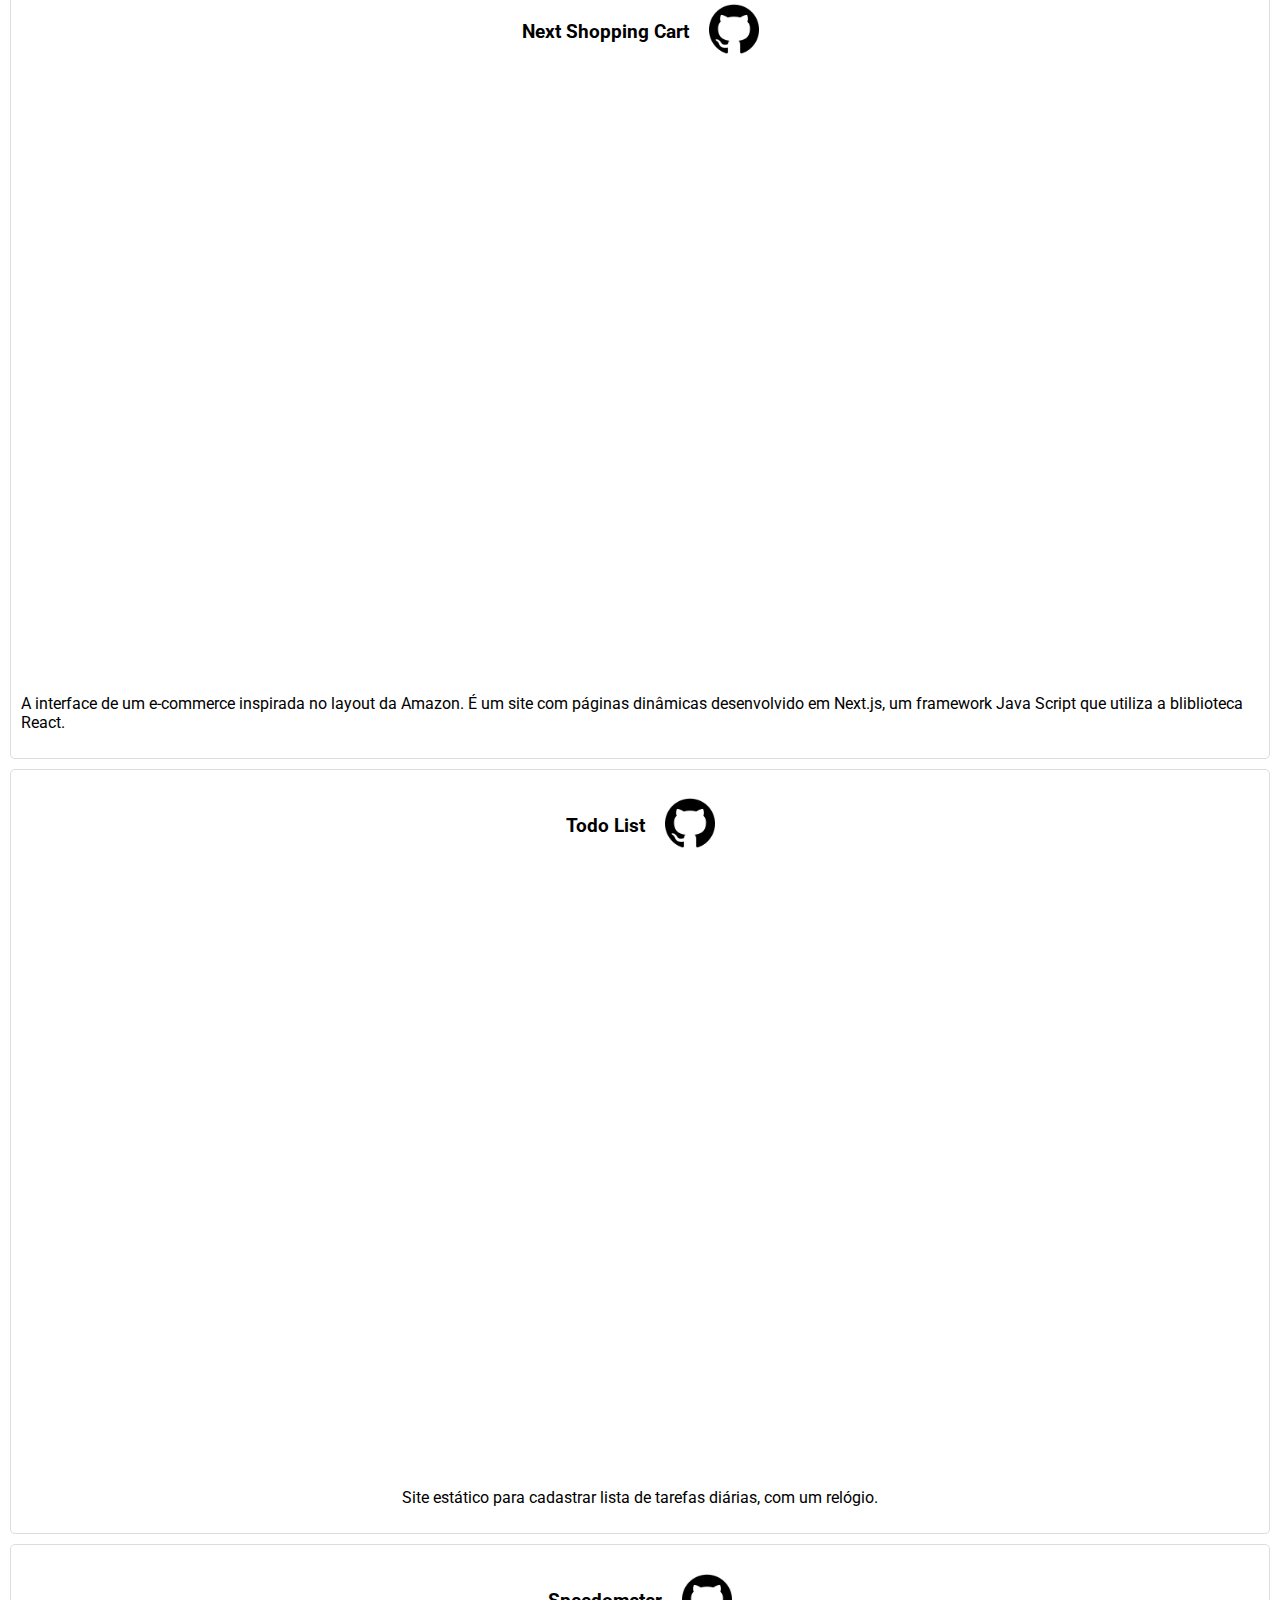
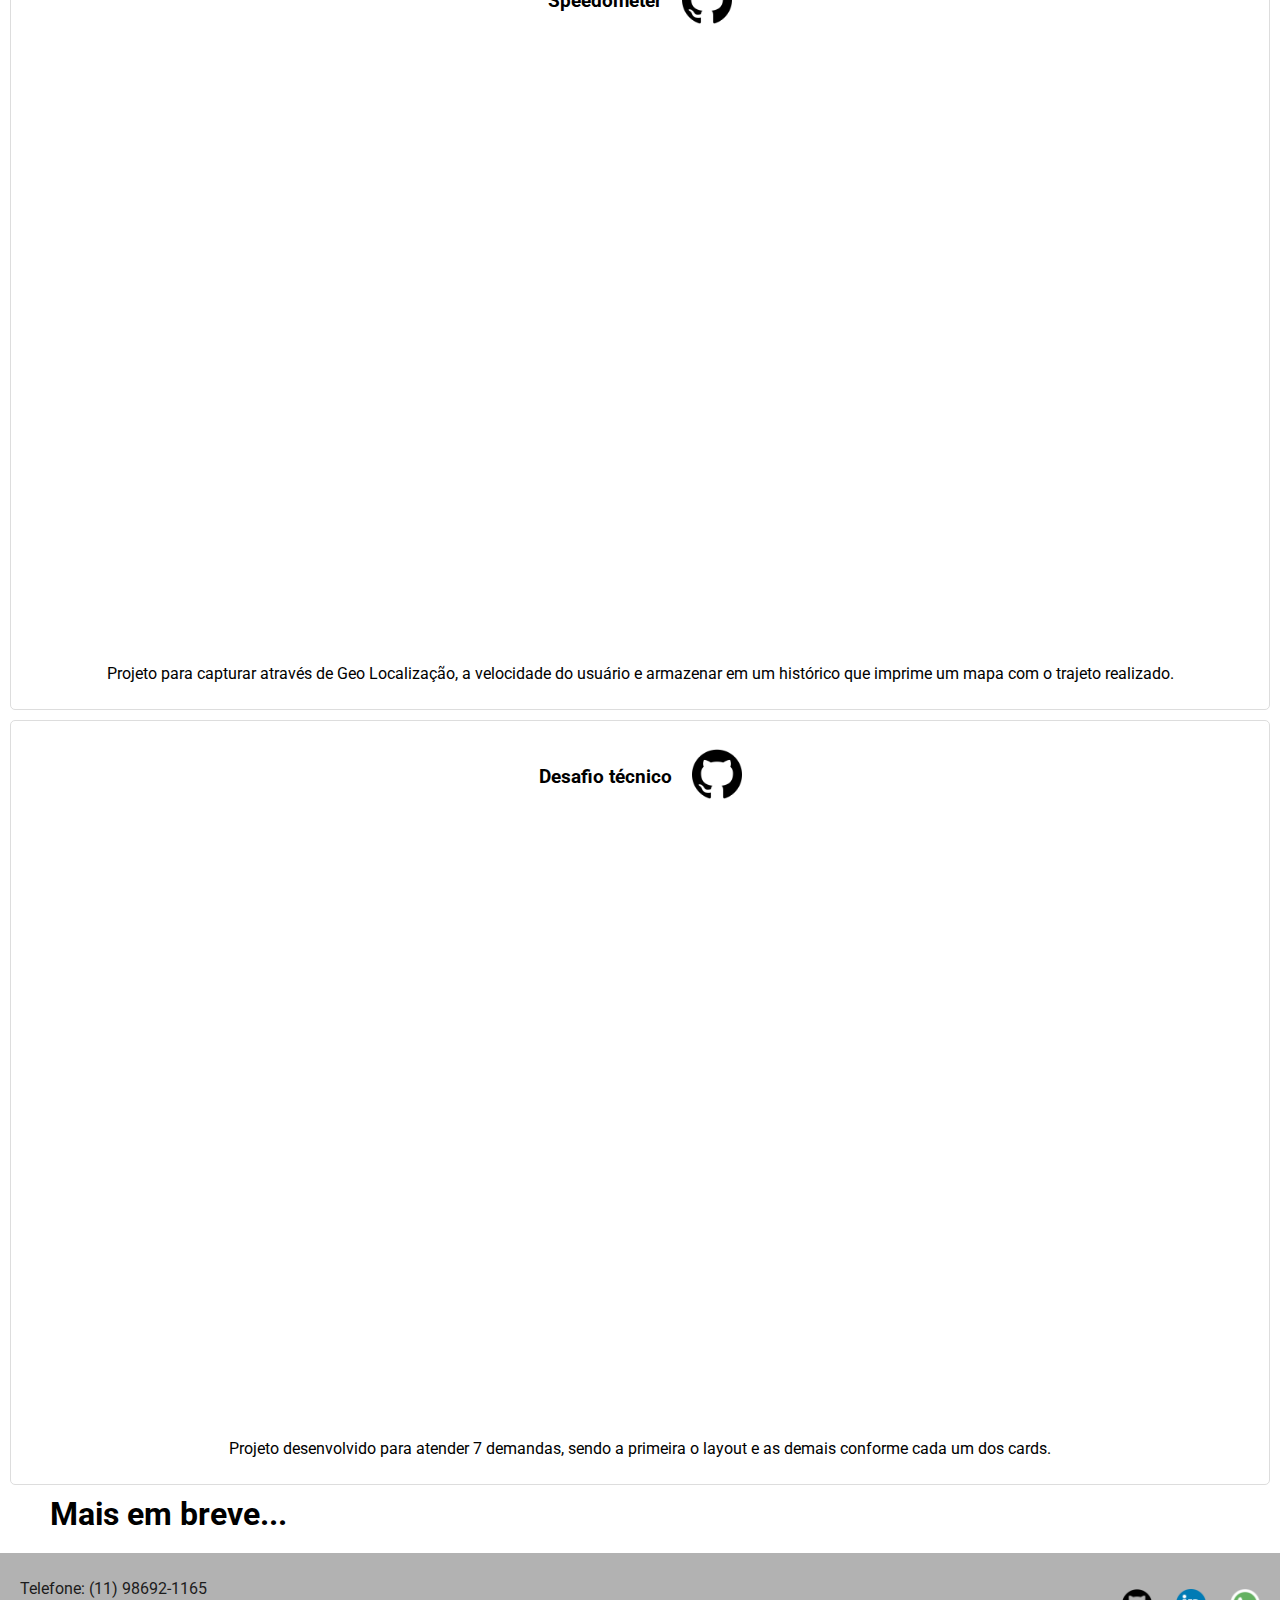
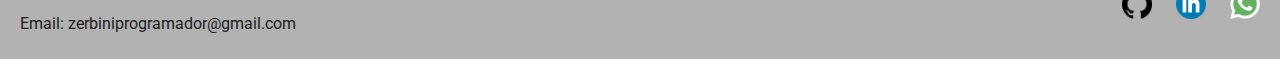
==== commit f57ec73c: "feat: Add Suakaza Website on home page" ====
--- a/index.html
+++ b/index.html
@@ -1,175 +1,272 @@
 <!DOCTYPE html>
 <html lang="pt-br">
-<head>
-  <meta charset="UTF-8" />
-  <meta name="viewport" content="width=device-width, initial-scale=1.0" />
-  <link rel="stylesheet" href="./static/template.css" />
-  <link rel="stylesheet" href="./static/index.css" />
-  <title>Página Inicial</title>
-</head>
-<body>
-  <div class="user-auth active"></div>
-  <header id="header" class="header">
-    <div class="logo-header">
-      <a href="./"
-        ><img
-          src="./static/assets/logo_dizer_dev.png"
-          alt="logo_diego_zerbini_dev"
-          height="50px"
-      /></a>
-      <h1>Diego Zerbini</h1>
-    </div>
-    <div class="title-header">
-      <h2>Desenvolvedor Web</h2>
-    </div>
-  </header>
-
-  <nav id="navbar" class="navbar">
-    <ul class="links">
-      <li class="button-header"><a href="./about.html">Sobre mim</a></li>
-      <li class="button-header"><a href="./certificates.html">Certificados</a></li>
-      <li class="button-header"><a href="./portfolio.html">Portfolio</a></li>
-      <li class="button-header"><a href="./videos.html">Videos</a></li>
-      <li class="button-header"><a href="./articles.html">Artigos</a></li>
-      <li class="button-header"><a href="./contact.html">Contato</a></li>
-    </ul>
-    <label class="switch-theme">
-      <input type="checkbox" id="switch" />
-      <span class="slider-theme"></span>
-    </label>
-  </nav>
-
-  <main>
-    <section id="home-container" class="home-container">
-      <h1 id="title-home" class="title-home">Seja bem-vindo!</h1>
-      <div class="logo-home">
-        <div class="main-img">
-          <span class="circle"></span>
-          <span class="circle"></span>
-          <span class="circle"></span>
-          <span class="circle"></span>
-          <span class="circle"></span>
-          <span class="circle"></span>
-          <span class="circle"></span>
-          <span class="circle"></span>
-        </div>
-        <img src="./static/assets/logo_dizer_dev.png" alt="dizerdev"></img>
-      </div>
-    </section>
-
-    <section id="main-section" class="main-section">
-      <h2 class="h2-card-home"><img src="./static/assets/project-icon.png" alt="logo-github">Projetos realizados</h2>
-
-      <div class="product-card">
-        <h3 class="h3-card-home">Next Shopping Cart<a href="https://github.com/dizerdev/next-shopping-cart" target="_blank"
-          rel="noreferrer noopener"><img src="./static/assets/github-icon.png" alt="logo-github"></a></h3>
-        <iframe
-          class="iframe"
-          src="https://next-shopping-cart-one.vercel.app/"
-          frameborder="0"
-        ></iframe>
-        <p>
-          A interface de um e-commerce inspirada no layout da Amazon. É um site com
-          páginas dinâmicas desenvolvido em Next.js, um framework Java Script que
-          utiliza a bliblioteca React.
-        </p>
-      </div>
-
-      <div class="product-card">
-        <h3 class="h3-card-home">Todo List<a href="https://github.com/dizerdev/todo-list" target="_blank"
-          rel="noreferrer noopener"><img src="./static/assets/github-icon.png" alt="logo-github"></a></h3>
-        <iframe
-          class="iframe"
-          src="https://dizerdev.github.io/todo-list/"
-          frameborder="0"
-        ></iframe>
-        <p>
-          Site estático para cadastrar lista de tarefas diárias, com um relógio.
-        </p>
-      </div>
-
-      <div class="product-card">
-        <h3 class="h3-card-home">Speedometer<a href="https://github.com/dizerdev/speedometer" target="_blank"
-          rel="noreferrer noopener"><img src="./static/assets/github-icon.png" alt="logo-github"></a></h3>
-        <iframe
-          class="iframe"
-          src="https://dizerdev.github.io/speedometer/"
-          frameborder="0"
-        ></iframe>
-        <p>
-          Projeto para capturar através de Geo Localização, a velocidade do usuário
-          e armazenar em um histórico que imprime um mapa com o trajeto realizado.
-        </p>
-      </div>
-
-      <div class="product-card">
-        <h3 class="h3-card-home">Desafio técnico<a href="https://github.com/dizerdev/desafio-ig" target="_blank"
-          rel="noreferrer noopener"><img src="./static/assets/github-icon.png" alt="logo-github"></a></h3>
-        <iframe
-          class="iframe"
-          src="https://dizerdev.github.io/desafio-ig/"
-          frameborder="0"
-        ></iframe>
-        <p>
-          Projeto desenvolvido para atender 7 demandas, sendo a primeira o layout e
-          as demais conforme cada um dos cards.
-        </p>
-      </div>
-
-      <h1 class="more-h1">Mais em breve...</h1>
-    </section>
-
-    <script>
-      const toggle = document.querySelector('.main-img');
-      toggle.addEventListener('click', ()=>{
-        toggle.classList.toggle('active')
-      })
+  <head>
+    <meta charset="UTF-8" />
+    <meta name="viewport" content="width=device-width, initial-scale=1.0" />
+    <link rel="stylesheet" href="./static/template.css" />
+    <link rel="stylesheet" href="./static/index.css" />
+    <title>Página Inicial</title>
+  </head>
+  <body>
+    <div class="user-auth active"></div>
+    <header id="header" class="header">
+      <div class="logo-header">
+        <a href="./"
+          ><img
+            src="./static/assets/logo_dizer_dev.png"
+            alt="logo_diego_zerbini_dev"
+            height="50px"
+        /></a>
+        <h1>Diego Zerbini</h1>
+      </div>
+      <div class="title-header">
+        <h2>Desenvolvedor Web</h2>
+      </div>
+    </header>
+
+    <nav id="navbar" class="navbar">
+      <ul class="links">
+        <li class="button-header"><a href="./about.html">Sobre mim</a></li>
+        <li class="button-header">
+          <a href="./certificates.html">Certificados</a>
+        </li>
+        <li class="button-header"><a href="./portfolio.html">Portfolio</a></li>
+        <li class="button-header"><a href="./videos.html">Videos</a></li>
+        <li class="button-header"><a href="./articles.html">Artigos</a></li>
+        <li class="button-header"><a href="./contact.html">Contato</a></li>
+      </ul>
+      <label class="switch-theme">
+        <input type="checkbox" id="switch" onclick="toggleMode()" />
+        <span class="slider-theme"></span>
+      </label>
+    </nav>
+
+    <main>
+      <section id="home-container" class="home-container">
+        <h1 id="title-home" class="title-home">Seja bem-vindo!</h1>
+        <div class="logo-home">
+          <div class="main-img">
+            <span class="circle"></span>
+            <span class="circle"></span>
+            <span class="circle"></span>
+            <span class="circle"></span>
+            <span class="circle"></span>
+            <span class="circle"></span>
+            <span class="circle"></span>
+            <span class="circle"></span>
+          </div>
+          <img src="./static/assets/logo_dizer_dev.png" alt="dizerdev" />
+        </div>
+      </section>
+
+      <section id="main-section" class="main-section">
+        <h2 class="h2-card-home">
+          <img
+            src="./static/assets/project-icon.png"
+            alt="logo-github"
+          />Projetos realizados
+        </h2>
+
+        <div class="product-card">
+          <h3 class="h3-card-home">
+            Site Imobiliária Suakaza<a
+              href="https://www.suakaza.com.br/"
+              target="_blank"
+              rel="noreferrer noopener"
+              ><img src="./static/assets/logo_dizer_dev.png" alt="logo-github"
+            /></a>
+          </h3>
+          <iframe
+            class="iframe"
+            src="https://www.suakaza.com.br/"
+            frameborder="0"
+          ></iframe>
+          <p>
+            Realizei a escrita e navegação do site e os criativos de banners,
+            melhorando assim a navegabilidade e usuabilidade do usuario nos
+            serviços que a empresa presta aos clientes.
+          </p>
+        </div>
+
+        <div class="product-card">
+          <h3 class="h3-card-home">
+            Next Shopping Cart<a
+              href="https://github.com/dizerdev/next-shopping-cart"
+              target="_blank"
+              rel="noreferrer noopener"
+              ><img src="./static/assets/github-icon.png" alt="logo-github"
+            /></a>
+          </h3>
+          <iframe
+            class="iframe"
+            src="https://next-shopping-cart-one.vercel.app/"
+            frameborder="0"
+          ></iframe>
+          <p>
+            A interface de um e-commerce inspirada no layout da Amazon. É um
+            site com páginas dinâmicas desenvolvido em Next.js, um framework
+            Java Script que utiliza a bliblioteca React.
+          </p>
+        </div>
+
+        <div class="product-card">
+          <h3 class="h3-card-home">
+            Todo List<a
+              href="https://github.com/dizerdev/todo-list"
+              target="_blank"
+              rel="noreferrer noopener"
+              ><img src="./static/assets/github-icon.png" alt="logo-github"
+            /></a>
+          </h3>
+          <iframe
+            class="iframe"
+            src="https://dizerdev.github.io/todo-list/"
+            frameborder="0"
+          ></iframe>
+          <p>
+            Site estático para cadastrar lista de tarefas diárias, com um
+            relógio.
+          </p>
+        </div>
+
+        <div class="product-card">
+          <h3 class="h3-card-home">
+            Speedometer<a
+              href="https://github.com/dizerdev/speedometer"
+              target="_blank"
+              rel="noreferrer noopener"
+              ><img src="./static/assets/github-icon.png" alt="logo-github"
+            /></a>
+          </h3>
+          <iframe
+            class="iframe"
+            src="https://dizerdev.github.io/speedometer/"
+            frameborder="0"
+          ></iframe>
+          <p>
+            Projeto para capturar através de Geo Localização, a velocidade do
+            usuário e armazenar em um histórico que imprime um mapa com o
+            trajeto realizado.
+          </p>
+        </div>
+
+        <div class="product-card">
+          <h3 class="h3-card-home">
+            Desafio técnico<a
+              href="https://github.com/dizerdev/desafio-ig"
+              target="_blank"
+              rel="noreferrer noopener"
+              ><img src="./static/assets/github-icon.png" alt="logo-github"
+            /></a>
+          </h3>
+          <iframe
+            class="iframe"
+            src="https://dizerdev.github.io/desafio-ig/"
+            frameborder="0"
+          ></iframe>
+          <p>
+            Projeto desenvolvido para atender 7 demandas, sendo a primeira o
+            layout e as demais conforme cada um dos cards.
+          </p>
+        </div>
+
+        <h1 class="more-h1">Mais em breve...</h1>
+      </section>
+
+      <script>
+        const toggle = document.querySelector('.main-img');
+        toggle.addEventListener('click', () => {
+          toggle.classList.toggle('active');
+        });
+      </script>
+    </main>
+    <!-------------------------------------------------------------------->
+    <footer id="footer" class="footer">
+      <div class="contact-info">
+        <p>Telefone: (11) 98692-1165</p>
+        <p>Email: zerbiniprogramador@gmail.com</p>
+      </div>
+      <div class="social-links">
+        <a
+          href="https://github.com/dizerdev"
+          target="_blank"
+          rel="noreferrer noopener"
+          ><img src="./static/assets/github-icon.png" alt="Github"
+        /></a>
+        <a
+          href="https://www.linkedin.com/in/dizerdev/"
+          target="_blank"
+          rel="noreferrer noopener"
+          ><img src="./static/assets/linkedin-icon.png" alt="Linkedin"
+        /></a>
+        <a
+          href="https://wa.me/message/MTG3FKJWBA53L1"
+          target="_blank"
+          rel="noreferrer noopener"
+          ><img src="./static/assets/whatsapp-icon.png" alt="Instagram"
+        /></a>
+      </div>
+    </footer>
+
+    <script defer>
+      // Função para mudar o modo e armazenar o estado
+      function toggleMode() {
+        // Se o modo atual for 'dark', alterne para '' e vice-versa
+        const currentMode = document.body.classList.contains('dark')
+          ? ''
+          : 'dark';
+        const elementsToToggle = [
+          'header',
+          'footer',
+          'navbar',
+          'main-section',
+          'home-container',
+          'title-home',
+        ];
+
+        elementsToToggle.forEach((elementId) => {
+          const element = document.getElementById(elementId);
+          if (element) {
+            element.classList.toggle('dark');
+            console.log('tentei alterar');
+          }
+        });
+
+        // Armazene o estado do modo no localStorage
+        localStorage.setItem('mode', currentMode);
+      }
+
+      // Verifique o localStorage ao carregar a página para definir o modo
+      document.addEventListener('DOMContentLoaded', function () {
+        const savedMode = localStorage.getItem('mode');
+        if (savedMode) {
+          // Adiciona a classe ao corpo
+          document.body.classList.add(savedMode);
+          const theme = document.getElementById('switch');
+          // Adiciona a classe aos elementos específicos
+          const elementsToToggle = [
+            'header',
+            'footer',
+            'navbar',
+            'main-section',
+            'home-container',
+            'title-home',
+          ];
+
+          // Verifica saveMode para a checkbox
+          if (savedMode == '') {
+            theme.checked = false;
+          } else {
+            theme.checked = true;
+          }
+          elementsToToggle.forEach((elementId) => {
+            const element = document.getElementById(elementId);
+            if (element) {
+              element.classList.add(savedMode);
+            }
+          });
+        }
+      });
     </script>
-  </main>
-<!-------------------------------------------------------------------->
-  <footer id="footer" class="footer">
-    <div class="contact-info">
-      <p>Telefone: (11) 98692-1165</p>
-      <p>Email: zerbiniprogramador@gmail.com</p>
-    </div>
-    <div class="social-links">
-      <a
-        href="https://github.com/dizerdev"
-        target="_blank"
-        rel="noreferrer noopener"
-        ><img src="./static/assets/github-icon.png" alt="Github"
-      /></a>
-      <a
-        href="https://www.linkedin.com/in/dizerdev/"
-        target="_blank"
-        rel="noreferrer noopener"
-        ><img src="./static/assets/linkedin-icon.png" alt="Linkedin"
-      /></a>
-      <a
-        href="https://wa.me/message/MTG3FKJWBA53L1"
-        target="_blank"
-        rel="noreferrer noopener"
-        ><img src="./static/assets/whatsapp-icon.png" alt="Instagram"
-      /></a>
-    </div>
-  </footer>
-  <script defer>
-    const theme = document.getElementById('switch');
-    const header = document.getElementById('header');
-    const footer = document.getElementById('footer');
-    const navbar = document.getElementById('navbar');
-    const mainSecton = document.getElementById('main-section');
-    const homeContainer = document.getElementById('home-container');
-    const titleHome = document.getElementById('title-home');
-
-    theme.addEventListener('click', () => {
-      header.classList.toggle('dark');
-      footer.classList.toggle('dark');
-      navbar.classList.toggle('dark');
-      mainSecton.classList.toggle('dark');
-      homeContainer.classList.toggle('dark');
-      titleHome.classList.toggle('dark');
-    });
-  </script>
-</body>
-</html>+  </body>
+</html>
--- a/static/template.css
+++ b/static/template.css
@@ -187,7 +187,6 @@
   padding: 10px 20px;
   position: relative;
   bottom: 0;
-  min-width: 100vh;
 }
 
 .footer.dark {
